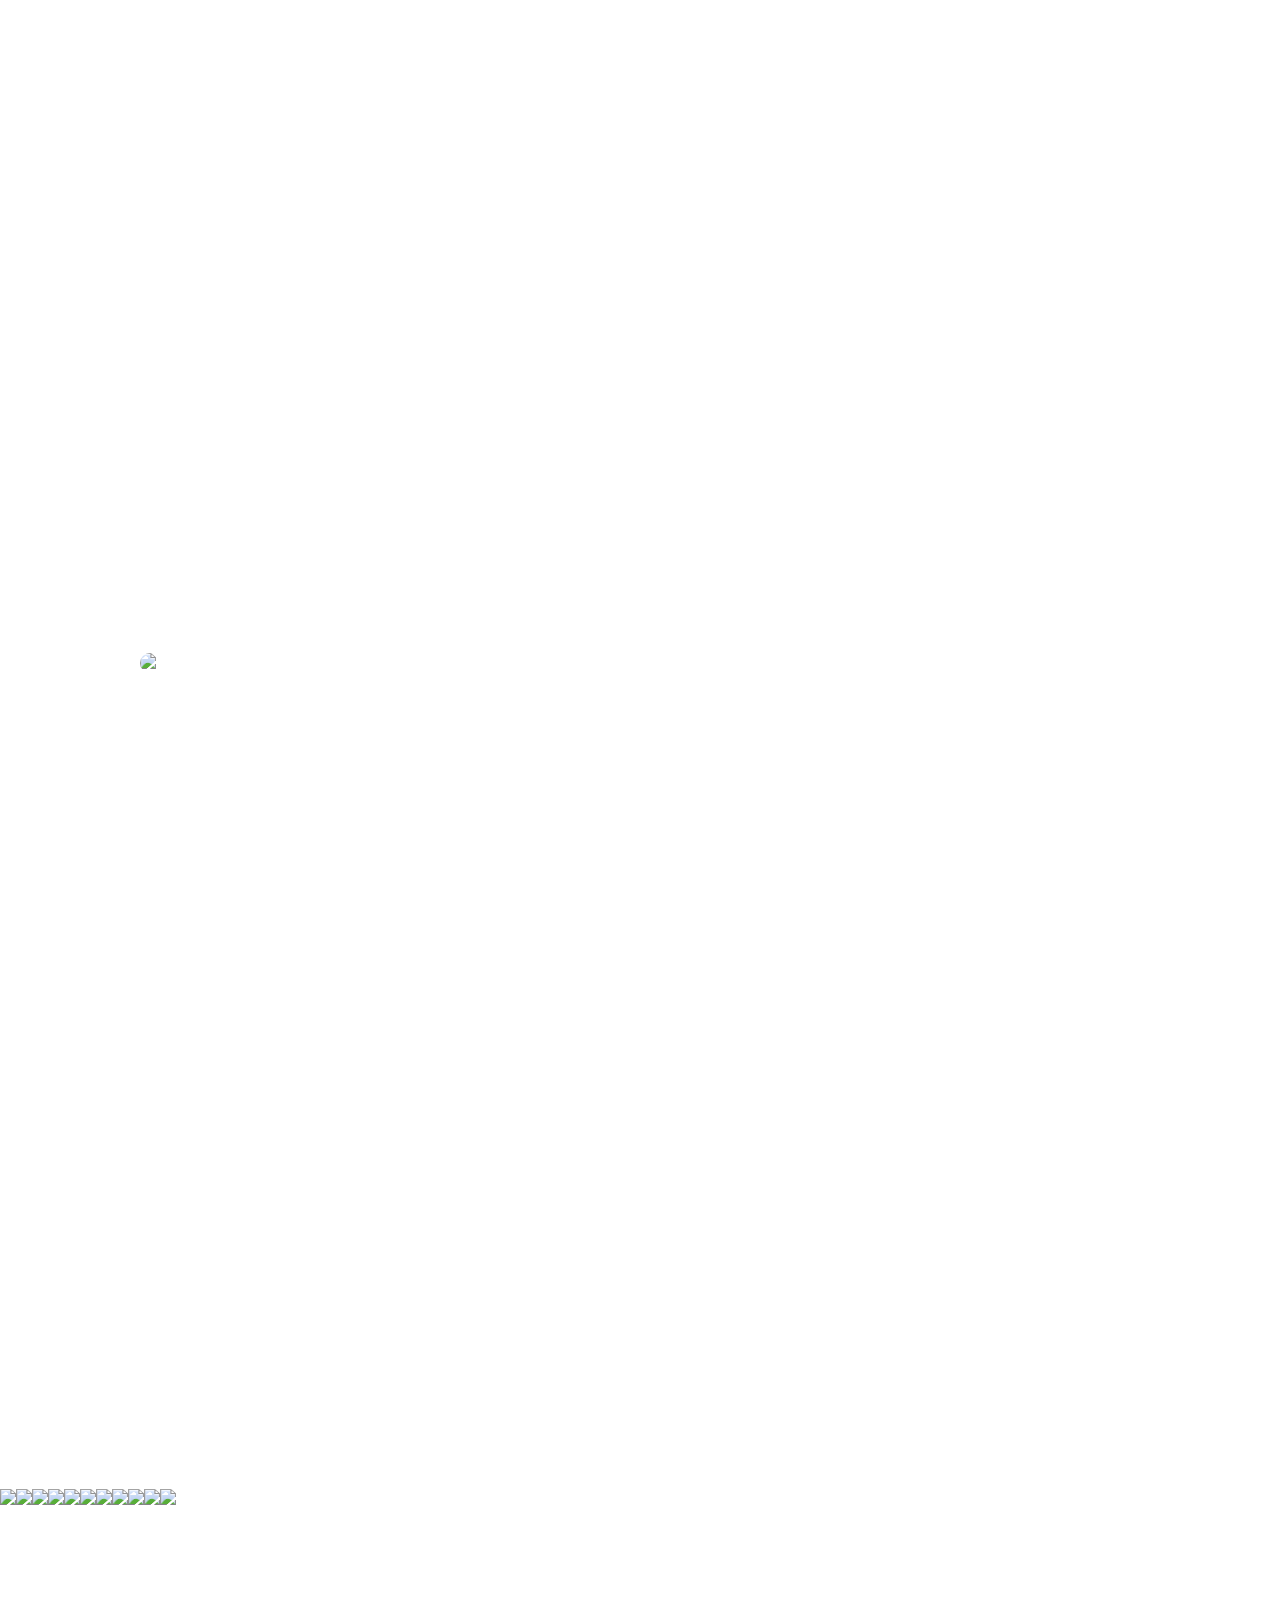
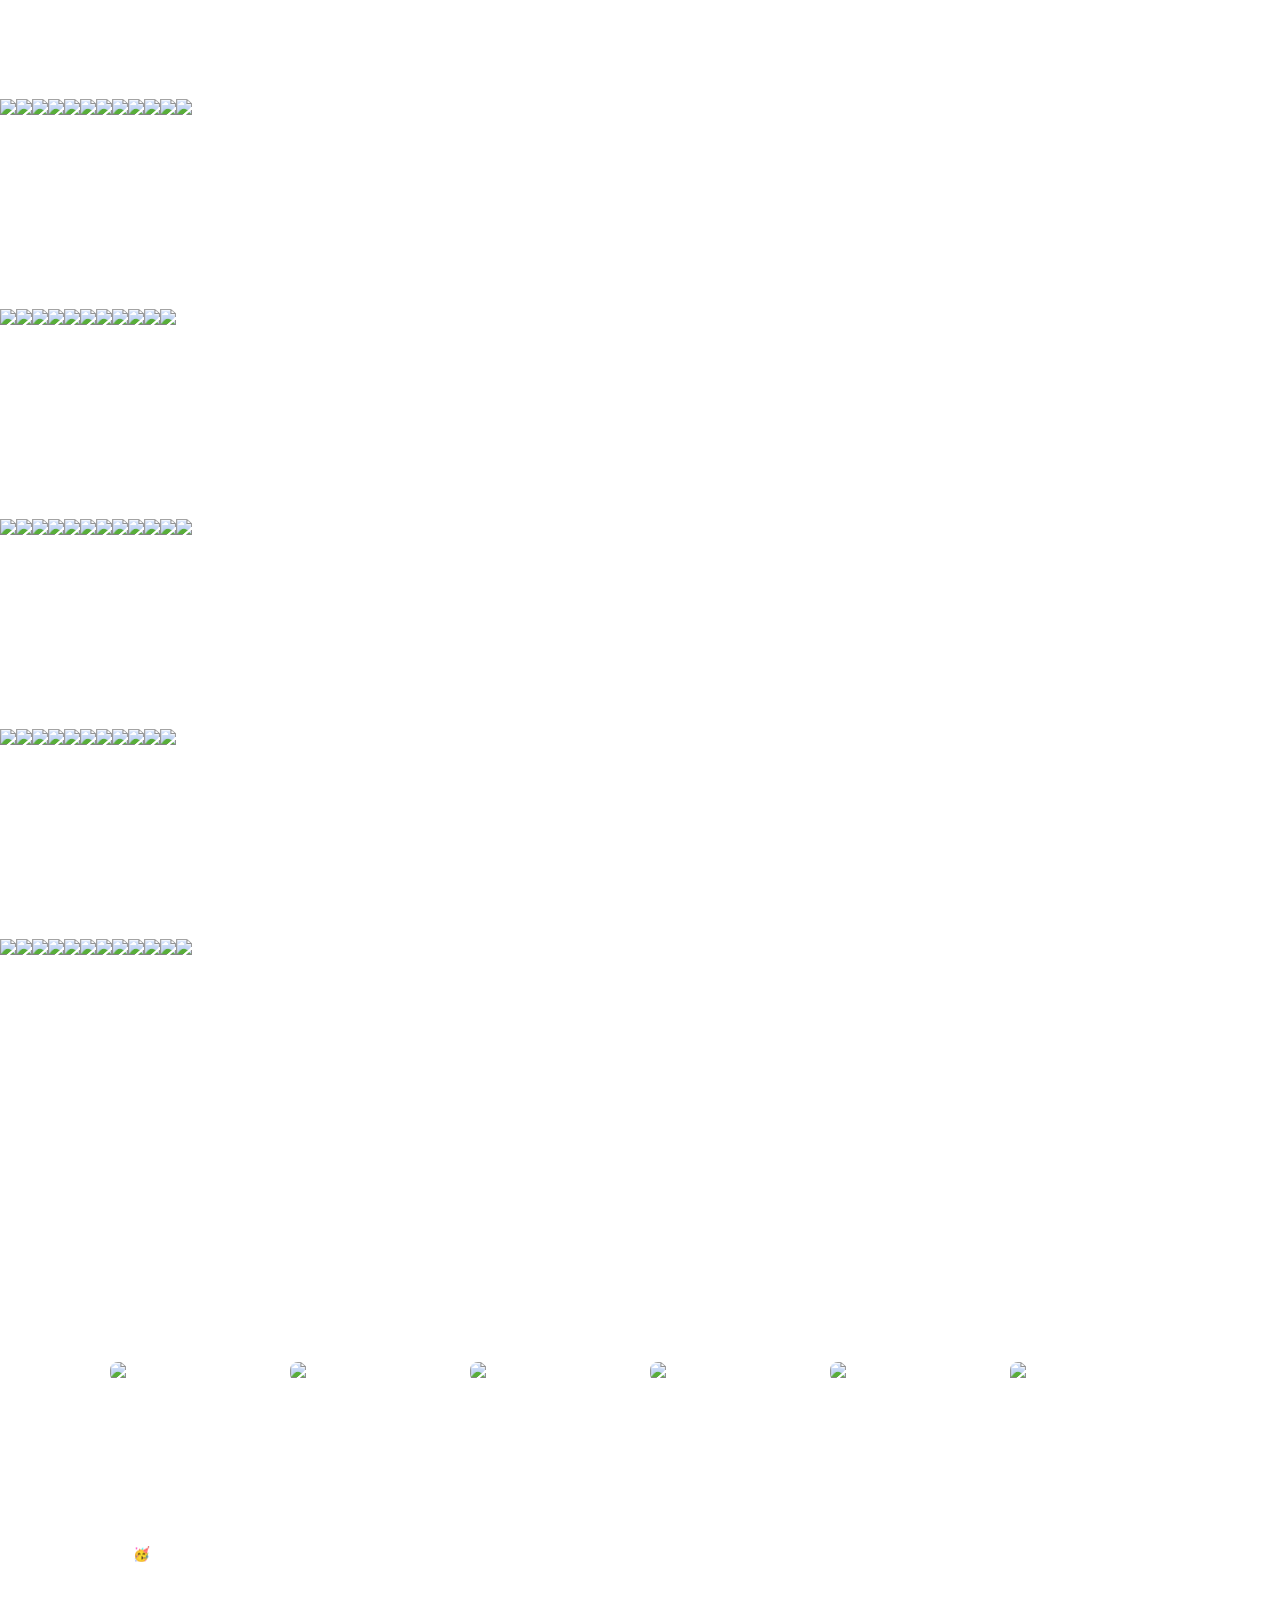
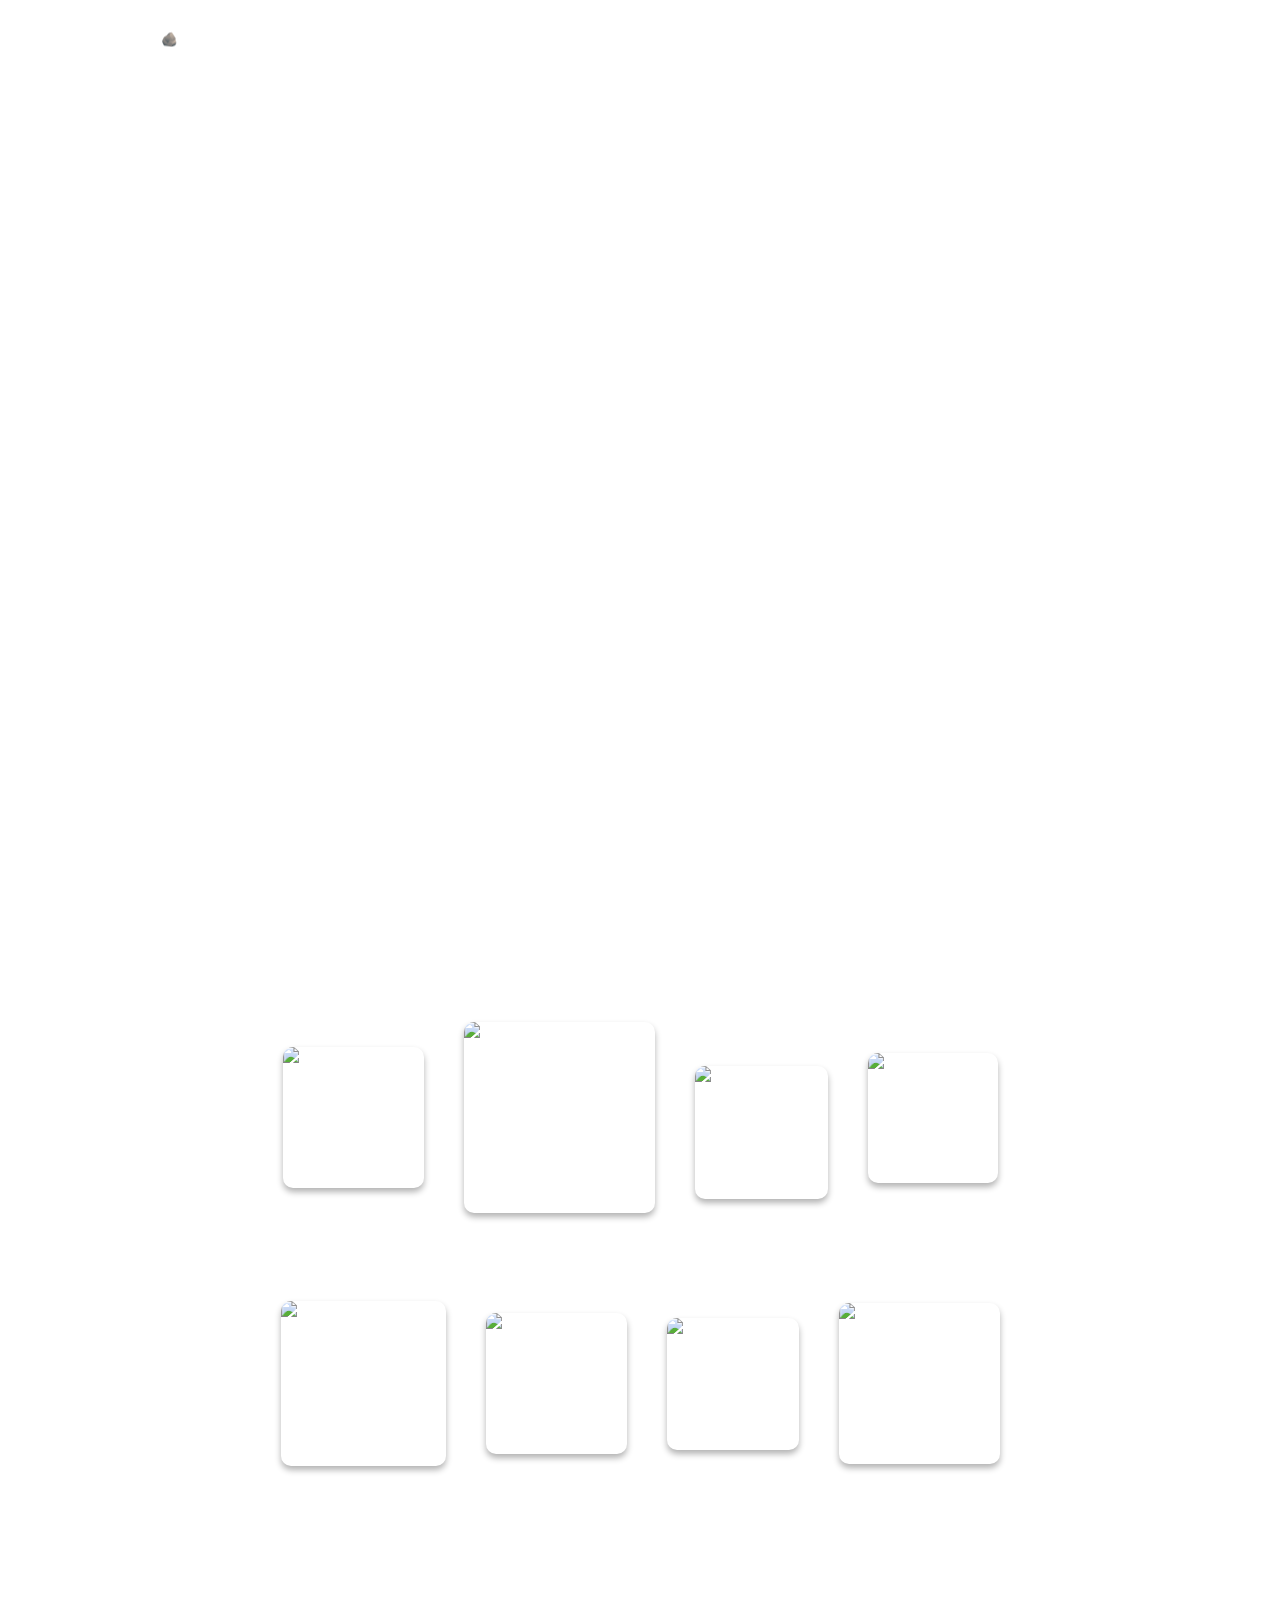
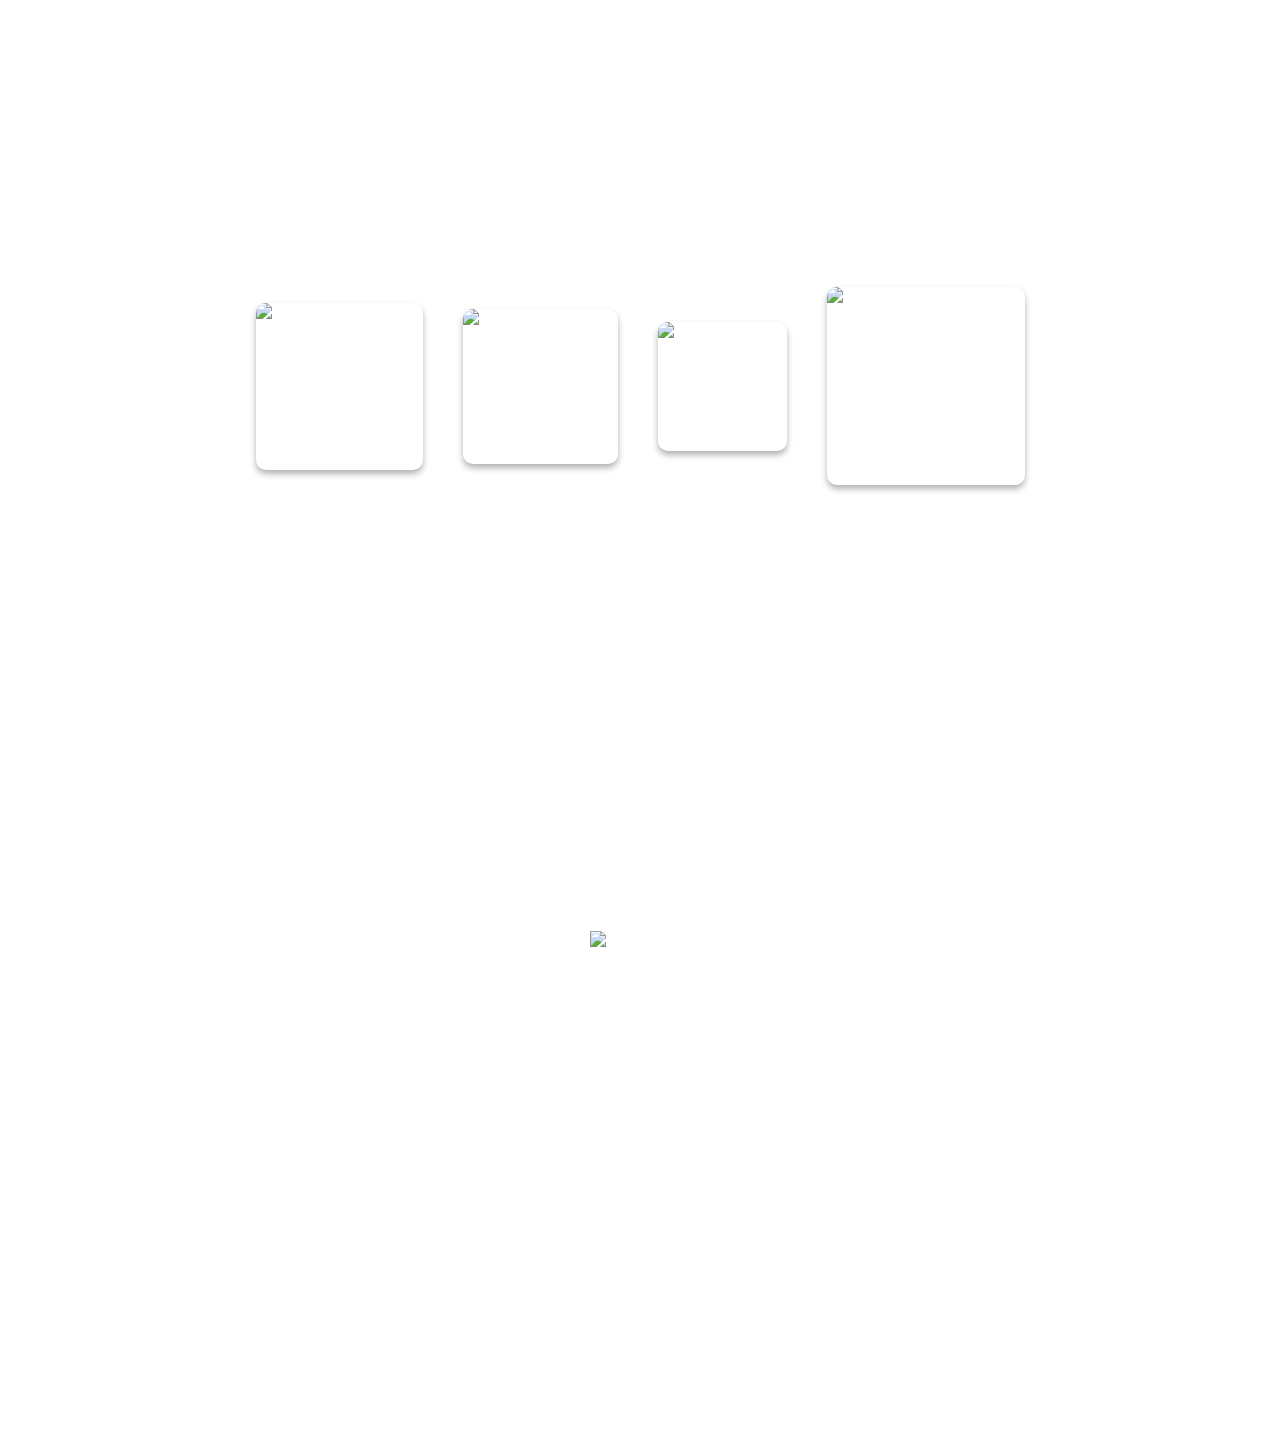
==== index.html @ bf53fd7c "Add files via upload" ====
<!DOCTYPE html>
<html lang="en">
<head>
  <meta charset="UTF-8">
  <meta name="viewport" content="width=device-width, initial-scale=1.0">
  <title>MYFT</title>
  <link rel="stylesheet" href="MYFT_styles.css">
  <link href="https://fonts.googleapis.com/css2?family=Oxygen:wght@300;400;700&display=swap" rel="stylesheet">
</head>
<body>
  <div class="main-background">
    <div id="website-content">

    <div class="field-section">
      <div class="content">
        <h1><b>MYFT</b></h1>
        <p>Welcome to the official website for the Michigan Yavneh Football
          Tournament!
        </p>
      </div>
    </div>

    <div class="field-section">
      <div class="group-picture">
        <img src="PICS/TOP PICS/GROUPPIC.JPG" alt="Group Picture">
      </div>
    </div>

    <div class="field-section">
      <div class="content">
        <h2>Hype Video</h2>
        <p>Coming soon!</p>
      </div>
    </div>

    <!--featured photos section-->


    <div class="field-section">
      <div class="content">
        <h2>Featured Photos</h2>
        <p>(For full photo album, click <a href = "https://drive.google.com/drive/folders/1oKW8z7r-OTg8ANJswUAz7qVBn-gIfl3v?usp=drive_link"
          target="_blank">here)</a>
        </p>
      </div>
    </div>


    <div class="filmstrip-container">
      <div class="left-filmstrip">
          <img src="PICS/TOP PICS/IMG_2029.JPG">
          <img src="PICS/TOP PICS/IMG_2030.JPG">
          <img src="PICS/TOP PICS/IMG_2041.JPG">
          <img src="PICS/TOP PICS/IMG_2050.JPG">
          <img src="PICS/TOP PICS/IMG_2095.JPG">
          <img src="PICS/TOP PICS/IMG_2097.JPG">
          <img src="PICS/TOP PICS/IMG_2132.JPG">
          <img src="PICS/TOP PICS/IMG_2258.JPG">
          <img src="PICS/TOP PICS/IMG_2316.JPG">
          <img src="PICS/TOP PICS/IMG_2366.JPG">
          <img src="PICS/TOP PICS/IMG_2411.JPG">
      </div>
  </div>

  <div class="filmstrip-container">
    <div class="right-filmstrip">
        <img src="PICS/TOP PICS/IMG_2434.JPG">
        <img src="PICS/TOP PICS/IMG_2566.JPG">
        <img src="PICS/TOP PICS/IMG_2573.JPG">
        <img src="PICS/TOP PICS/IMG_2601.JPG">
        <img src="PICS/TOP PICS/IMG_2628.JPG">
        <img src="PICS/TOP PICS/IMG_2633.JPG">
        <img src="PICS/TOP PICS/IMG_2698.JPG">
        <img src="PICS/TOP PICS/IMG_2728.JPG">
        <img src="PICS/TOP PICS/IMG_2789.JPG">
        <img src="PICS/TOP PICS/IMG_2850.JPG">
        <img src="PICS/TOP PICS/IMG_2856.JPG">
        <img src="PICS/TOP PICS/IMG_2909.JPG">
    </div>
</div>

<div class="filmstrip-container">
  <div class="left-filmstrip">
      <img src="PICS/TOP PICS/IMG_2934.JPG">
      <img src="PICS/TOP PICS/IMG_2936.JPG">
      <img src="PICS/TOP PICS/IMG_2987.JPG">
      <img src="PICS/TOP PICS/IMG_3101.JPG">
      <img src="PICS/TOP PICS/IMG_3109.JPG">
      <img src="PICS/TOP PICS/IMG_3119.JPG">
      <img src="PICS/TOP PICS/IMG_3145.JPG">
      <img src="PICS/TOP PICS/IMG_3214.JPG">
      <img src="PICS/TOP PICS/IMG_3238.JPG">
      <img src="PICS/TOP PICS/IMG_3371.JPG">
      <img src="PICS/TOP PICS/IMG_3400.JPG">
  </div>
</div>

<div class="filmstrip-container">
<div class="right-filmstrip">
    <img src="PICS/TOP PICS/IMG_3426.JPG">
    <img src="PICS/TOP PICS/IMG_3459.JPG">
    <img src="PICS/TOP PICS/IMG_3567.JPG">
    <img src="PICS/TOP PICS/IMG_3578.JPG">
    <img src="PICS/TOP PICS/IMG_3592.JPG">
    <img src="PICS/TOP PICS/IMG_3599.JPG">
    <img src="PICS/TOP PICS/IMG_3602.JPG">
    <img src="PICS/TOP PICS/IMG_3612.JPG">
    <img src="PICS/TOP PICS/IMG_3618.JPG">
    <img src="PICS/TOP PICS/IMG_3621.JPG">
    <img src="PICS/TOP PICS/IMG_3630.JPG">
    <img src="PICS/TOP PICS/IMG_3661.JPG">
</div>
</div>

<div class="filmstrip-container">
  <div class="left-filmstrip">
      <img src="PICS/TOP PICS/IMG_3668.JPG">
      <img src="PICS/TOP PICS/IMG_3684.JPG">
      <img src="PICS/TOP PICS/IMG_3689.JPG">
      <img src="PICS/TOP PICS/IMG_3760.JPG">
      <img src="PICS/TOP PICS/IMG_3772.JPG">
      <img src="PICS/TOP PICS/IMG_3774.JPG">
      <img src="PICS/TOP PICS/IMG_3818.JPG">
      <img src="PICS/TOP PICS/IMG_3829.JPG">
      <img src="PICS/TOP PICS/IMG_3900.JPG">
      <img src="PICS/TOP PICS/IMG_3942.JPG">
      <img src="PICS/TOP PICS/IMG_3960.JPG">
  </div>
</div>

<div class="filmstrip-container">
<div class="right-filmstrip">
    <img src="PICS/TOP PICS/IMG_3966.JPG">
    <img src="PICS/TOP PICS/IMG_4007.JPG">
    <img src="PICS/TOP PICS/IMG_4030.JPG">
    <img src="PICS/TOP PICS/IMG_4118.JPG">
    <img src="PICS/TOP PICS/IMG_4162.JPG">
    <img src="PICS/TOP PICS/IMG_4173.JPG">
    <img src="PICS/TOP PICS/IMG_4178.JPG">
    <img src="PICS/TOP PICS/IMG_4191.JPG">
    <img src="PICS/TOP PICS/IMG_4200.JPG">
    <img src="PICS/TOP PICS/IMG_4236.JPG">
    <img src="PICS/TOP PICS/IMG_2856.JPG">
    <img src="PICS/TOP PICS/IMG_2909.JPG">
</div>
</div>


    <div class="field-section">
      <div class="content">
        <h2><b>Meet the Board!</b></h2>

<div class="board-member-container">
<div class="member">
<img src="PICS/BOARDPICS/JOSHPICTURE.jpeg" alt="Josh Katz">
<ul>
<li><b><u>Name:</u></b></li>
<li>Josh Katz</li>
<li><b><u>Hometown:</u></b></li>
<li> Englewood, New Jersey</li>
<li><b><u>Major:</u></b></li>
<li>Economics</li>
<li><b><u>Board Position:</u></b></li>
<li>Co-Founder/Co-President/Director of Fun🥳</li>
<li><b><u>Favorite Part of MYFT:</u></b></li>
<li>Being a host to so many fantastic people! MYFT had the Naw rocking(🪨), best sleepover ever!! Can’t wait for next year!</li>
<li><b><u>If you could create a football team with players from any fictional universe, who would the squad be?</u></b></li>
<ul>
<li><b><u>QB:</u></b> Sully (Monsters University)</li>
<li><b><u>RB:</u></b> Remy (Ratatouille Tech)</li>
<li><b><u>OL:</u></b> The Michelin Man (Tire State University)</li>
<li><b><u>WR1:</u></b> Frozone (Incredibles Tech)</li>
<li><b><u>WR2:</u></b> Yoshi (Wii U)</li>
<li><b><u>WR3:</u></b> Barack Obama</li>
<li><b><u>TE:</u></b> Tony the Tiger (Frosted Flake State)</li>
<li><b><u>Coach:</u></b> Mr. Monopoly</li>
</ul>
</div>
<div class="member">
<img src="PICS/BOARDPICS/LILAPICTURE.jpeg" alt="Lila Ellman">
<ul>
<li><b><u>Name:</u></b></li>
<li>Lila Ellman</li>
<li><b><u>Hometown:</u></b></li>
<li> Queens, New York</li>
<li><b><u>Major:</u></b></li>
<li>Computational Cognitive Science</li>
<li><b><u>Board Position:</u></b></li>
<li>Co-Chair/Co-Founder</li>
<li><b><u>Favorite Part of MYFT:</u></b></li>
<li>The football of course!</li>
<li><b><u>If you could create a football team from any fictional universe, which one and why?</u></b></li>
<li>Vampire Diaries, The speed and the strength they would be absoulutely unstoppable</li>
</ul>
</div>
<div class="member">
<img src="PICS/BOARDPICS/JACKPICTURE.jpeg" alt="Jack Baum">
<ul>
<li><b><u>Name:</u></b></li>
<li>Jack Baum</li>
<li><b><u>Hometown:</u></b></li>
<li> Englewood, New Jersey</li>
<li><b><u>Major:</u></b></li>
<li>Computer Science</li>
<li><b><u>Board Position:</u></b></li>
<li>Head of Technology</li>
<li><b><u>Favorite Part of MYFT:</u></b></li>
<li>Having tons of my friends pack it into Ann Arbor, and seeing everyone's eyes light up when they saw the wonders of the JRC slushie machine</li>
<li><b><u>Which fictional character would be the best at coding?</u></b></li>
<li>Definitely Eli Plotkin, bro's an animal</li>
</div>
<div class="member">
<img src="PICS/BOARDPICS/SYDNIPICTURE.jpeg" alt="Tzivyah Hite">
<ul>
<li><b><u>Name:</u></b></li>
<li>Tzivyah (Sydni) Hite</li>
<li><b><u>Hometown:</u></b></li>
<li> Berkley, Michigan</li>
<li><b><u>Major:</u></b></li>
<li>Psychology</li>
<li><b><u>Board Position:</u></b></li>
<li>Shabbos Logistics Coordinator</li>
<li><b><u>Favorite Part of MYFT:</u></b></li>
<li>Cooking up motzei shab pierogies at 3am for MYFT guests!</li>
<li><b><u>Which fictional character would love shabbos the most?</u></b></li>
<li>1000% the Wonder Pets. They would totally save the day (and win the tourney)</li>
</ul>
</div>
<div class="member">
<img src="PICS/BOARDPICS/LEVIPICTURE.jpeg" alt="Levi Stein">
<ul>
<li><b><u>Name:</u></b></li>
<li>Levi Stein</li>
<li><b><u>Hometown:</u></b></li>
<li>Boca Raton, Florida</li>
<li><b><u>Major:</u></b></li>
<li>"IOE" (whatever that means)</li>
<li><b><u>Board Position </u></b></li>
<li>Executive Advisor/Head of Water</li>
<li><b><u>Favorite Part of MYFT:</u></b></li>
<li>Never once was there a fear that we were going to run out of water</li>
<li><b><u>Which fictional character could beat you at bowling?</u></b></li>
<li>Luke Skywalker, the force really helps with those 7-10s</li>
</div>
<div class="member">
  <img src="PICS/BOARDPICS/VIVIENNEPICTURE.jpeg" alt="Vivienne Schlussel">
  <ul>
    <li><b><u>Name:</u></b></li>
    <li> Vivienne Schlussel</li>
    <li><b><u>Hometown:</u></b></li>
    <li>Los Angeles, California </li>
    <li><b><u>Major:</u></b></li>
    <li>FTVM/Psychology</li>
    <li><b><u>Board Position:</u></b></li>
    <li>Social Media Coordinator/Photograher</li>
    <li><b><u>Favorite Part of MYFT:</u></b></li>
    <li>Getting all those sweet action shots!</li>
    <li><b><u>Which fictional character would you like to take pictures alongside you</u></b></li>
    <li>Michael Scott, he'd get everyone's best angles</li>
  </div>

  <!--team picture section (rows of 4)-->
    <div id="loading-screen">
        <img src="PICS/MYFTLOGO.jpeg" alt="Loading Website" class="loading-image">
    </div>
  </div>

  <div class="field-section">
    <div class="content">
      <h2><b>MYFT 2024</b></h2>
      <h3>Our first year was incredible!</h3>
      <h2>Guys' Teams:</h2>
      <p>(click on each image to enlarge)</p>
    </div>
  </div>

  <div class="team-pictures-grid">
    <div class="picture-item">
      <img src="PICS/TEAM PICS/BROWN.JPG" alt="Brown">
      <p>
        <ul>
          <li><b><u>Team:</u></b> Brown</li>
          <li><b><u>Captain:</u></b> Josh Marcus</li>
        </ul>
      </p>
    </div>
    <div class="picture-item">
      <img src="PICS/TEAM PICS/MICHIGAN1.JPG" alt="Michigan 1">
      <p>
        <ul>
          <li><b><u>Team:</u></b> Michigan 1</li>
          <li><b><u>Captain:</u></b> Oren Nochimowski</li>
        </ul>
      </p>
    </div>
    <div class="picture-item">
      <img src="PICS/TEAM PICS/BING.JPG" alt="Binghamton">
      <h5>
        <ul>
          <li><b><u>Team:</u></b> Binghamton</li>
          <li><b><u>Captain:</u></b> Benjy Hild</li>
        </ul>
      </h5>
    </div>
    <div class="picture-item">
      <img src="PICS/TEAM PICS/STPETERS.JPG" alt="St. Peters">
      <p>
        <ul>
          <li><b><u>Team:</u></b> St. Peters</li>
          <li><b><u>Captain:</u></b> Jason Bick</li>
        </ul>
      </p>
    </div>
    </div>

    <div class="team-pictures-grid">
      <div class="picture-item">
        <img src="PICS/TEAM PICS/MARYLAND.JPG" alt="Maryland">
        <p>
          <ul>
            <li><b><u>Team:</u></b> Maryland</li>
            <li><b><u>Captain:</u></b> Lev Blumenfeld</li>
          </ul>
        </p>
      </div>
      <div class="picture-item">
        <img src="PICS/TEAM PICS/MICHIGAN2.JPG" alt="Michigan 2">
        <p>
          <ul>
            <li><b><u>Team:</u></b> Michigan 2</li>
            <li><b><u>Captain:</u></b> Boaz Edidin</li>
          </ul>
        </p>
      </div>
      <div class="picture-item">
        <img src="PICS/TEAM PICS/YU.JPG" alt="YU">
        <p>
          <ul>
            <li><b><u>Team:</u></b> Yeshiva</li>
            <li><b><u>Captain:</u></b> Yoni Arnet</li>
          </ul>
        </p>
      </div>
      <div class="picture-item">
        <img src="PICS/TEAM PICS/WASHYU.JPG" alt="WashYU">
        <p>
          <ul>
            <li><b><u>Team:</u></b> WashYU</li>
            <li><b><u>Captain:</u></b> Ephraim Weiss</li>
          </ul>
        </p>
      </div>
      </div>

      <div class="field-section">
        <div class="content">
          <h2>Girls' Teams:</h2>
        </div>
      </div>

      <div class="team-pictures-grid">
        <div class="picture-item">
          <img src="PICS/TEAM PICS/QUEENS.JPG" alt="Queens">
          <p>
            <ul>
              <li><b><u>Team:</u></b> Queens</li>
              <li><b><u>Captain:</u></b> Samantha Klein</li>
            </ul>
          </p>
        </div>
        <div class="picture-item">
          <img src="PICS/TEAM PICS/STERN.JPG" alt="Stern">
          <p>
            <ul>
              <li><b><u>Team:</u></b> Stern</li>
              <li><b><u>Captain:</u></b> Maya Dennen</li>
            </ul>
          </p>
        </div>
        <div class="picture-item">
          <img src="PICS/TEAM PICS/WASHUGIRLS.JPG" alt="Washu Girls">
          <p>
            <ul>
              <li><b><u>Team:</u></b> WashU</li>
              <li><b><u>Captain:</u></b> Noa Ablin</li>
            </ul>
          </p>
        </div>
        <div class="picture-item">
          <img src="PICS/TEAM PICS/MICHIGANGIRLS.JPG" alt="Michigan">
          <p>
            <ul>
              <li><b><u>Team:</u></b> Michigan</li>
              <li><b><u>Captain:</u></b> Samantha Kaminsky</li>
            </ul>
          </p>
        </div>
        </div>

        <div class="field-section">
          <div class="content">
            <h2>Trophy Case</h2>
            <p>Click on the trophies to enlarge details!</p>
          </div>
        </div>

  <img src="PICS/trophycase.jpg" alt="Main Image" id="mainImage" class="clickable-image">

  <div id="overlay" class="overlay">
    <span class="close-btn" id="closeOverlay">&times;</span>
    <div class="overlay-content">
      <div class="overlay-item">
      <h3>2024 Winners</h3>
    </div>
      <div class="overlay-item">
        <ul>
          <li><b><u>MYFT Champions</u></b></li>
          <li><b><u>Guys:</u></b> St.Peters</li>
          <li><b><u>Girls:</u></b> Stern</li>
        </ul>
      </div>
      <div class="overlay-item">
        <ul>
          <li><b><u>Atara Kresch MVP Award</u></b></li>
          <li><b><u>Guys:</u></b> Jakob Berger (St. Peters)</li>
          <li><b><u>Girls:</u></b> Simone Amkraut (Stern)</li>
        </ul>
      </div>
      <div class="overlay-item">
        <ul>
          <li><b><u>Jared Hurwitz Sportsmanship Award</u></b></li>
          <li><b><u>Guys:</u></b> Andrew Pinchot (YU)</li>
          <li><b><u>Girls:</u></b> Emily Klausner (WashU)</li>
        </ul>
      </div>
      <div class="overlay-item">
        <ul>
          <li><b><u>Michael Hammer "Heart Over Height" Hustle Award</u></b></li>
          <li><b><u>Guys:</u></b> Alec Kinzelberg (St. Peters)</li>
          <li><b><u>Girls:</u></b> Samantha Kaminsky (Michigan)</li>
        </ul>
      </div>
    </div>
    
  </div>

  <div class="field-section">
    <div class="content">
      <h3> Check out our Instagram <a href = "https://www.instagram.com/myft.24/"
        target="_blank">here!</a></h3>
    </div>
    </div>


  </div>
  </div>
  </div>
  </div>
<script src="MYFT.js"></script>
</body>
</html>
---- MYFT_styles.css ----
/* Reset default margin and padding */
* {
  margin: 0;
  padding: 0;
  box-sizing: border-box;
}


/* Set the body to fill the viewport */
body {
  font-family: 'Oxygen', sans-serif;
  color: white;
}

.main-background {
  background-image: url('PICS/MYFTBACKGROUNDFINAL.png');
  background-size: cover;
  background-attachment: fixed;
  background-repeat: no-repeat;
  background-position: center;
  position: relative;
  overflow: hidden;
}
.main-background::before {
content: '';
position: absolute;
top: 0;
left: 0;
width: 100%;
height: 100%;
/* Adjust opacity for desired darkness */
z-index: 1;
}

/* General style for each section of the field */
.field-section {
  display: flex;
  align-items: center;
  justify-content: center;
  padding: 100px 0;
  position: relative;
  text-align: center;
  background-repeat: no-repeat;
}

/* Semi-transparent overlay for content */
.field-section::before {
  content: '';
  position: absolute;
  top: 0;
  left: 0;
  width: 100%;
  height: 100%;
  z-index: 1;
}



/* Content styling */
.content {
  z-index: 2;
  text-align: center;
  max-width: 600px;
  padding: 20px;
}

h1{
  font-size: 13em;
  text-align: center;
  justify-content: center;
  text-decoration: underline;
  margin-bottom: 0.2em 0.5;
}

h2{
  font-size: 4.6em;
  text-align: center;
  white-space: nowrap
}

h3
{
  margin-bottom: 3em;
  font-size: 2em;
}

p {
  font-size: 1.2em;
}

a{
  color: white;
}

.instagram
{
  font-size: xx-large;
}
/* Reset margin and padding */
* {
  margin: 0;
  padding: 0;
  box-sizing: border-box;
}

/* Style the loading screen */
#loading-screen {
  position: fixed;
  top: 0;
  left: 0;
  width: 100%;
  height: 100%;
  background-color: white;
  display: flex;
  align-items: center;
  justify-content: center;
  z-index: 9999; /* Keep it on top of the main content */
  opacity: 1;
  transition: opacity 0.5s ease;
}

  /* Rotation keyframes */
  @keyframes rotate {
    from {
      transform: rotate(0deg);
    }
    to {
      transform: rotate(360deg);
    }
  }

/* Rotating animation for the loading image */
.loading-image {
  width: 250px; /* Adjust the size as needed */
  height: 250px;
  animation: rotate 1s linear infinite;
}




/* Hide the main content initially */
#main-content {
  opacity: 0;
  transition: opacity 1s ease;
}


.board-member-container {
  display: grid;
  grid-template-columns: repeat(6, 1fr);
  gap: 30px;
  position: relative;
  left: -250px;
}

.member {
  width: 150px;
  display: flex;
  flex-direction: column;
}

/* Styling for the image within each element */
.member img {
  width: 96%; /* Makes the image take full width of the element */
  height: auto;
  border-radius: 8px; /* Optional rounded corners */
  object-fit: cover;
}

/* Styling for the list under the image */
.member ul {
  list-style-type: none;
  text-align: left;
  padding: 10px 0;
  margin: 0; /* Ensure no extra margin */
}

.member ul li {
  font-size:13.5px;
}
.member ul li ul{
  font-size:xx-small;
  margin: 0; /* Ensure no extra margin */
}

.team-pictures-grid {
display: grid;
grid-template-columns: repeat(4, 1fr);
gap: 40px;
max-width: 2200px; /* Increased max width */
margin: 0 auto; /* This centers the entire grid horizontally */
justify-content: center;
width: 90%; /* Ensure it takes up most of the page width */
}

.picture-item {
display: flex;
flex-direction: column;
align-items: center;
justify-content: center;
text-align: center;
}

.picture-item img {
width: 100%; 
max-width: 600px; /* Larger image size */
height: auto;
aspect-ratio: 1 / 1;
object-fit: cover;
border-radius: 10px;
box-shadow: 0 4px 6px rgba(0, 0, 0, 0.3);
}

.picture-item ul {
text-align: left;
margin-top: 10px;
padding: 0;
list-style-type: none;
}

.picture-item ul li {
margin-bottom: 5px; /* Optional: Adds spacing between items */
font-size: 15px; /* Adjust caption font size for better alignment */
white-space: nowrap
}

.picture-item p {
margin-top: 15px;
font-size: 15px; /* Adjust caption font size for better alignment */
color: white;
}

.group-picture {
display: flex;
justify-content: center;
align-items: center;
width: 100%;
max-width: 1200px;
margin: 0 auto;
}

.group-picture img {
width: 100%;
max-width: 1000px;
height: auto;
object-fit: contain;
border-radius: 10px;
}

.filmstrip-container {
position: relative;
overflow: hidden;
width: 100%;
height: 200px; /* Adjust as needed */
margin-bottom: 10px;
}

.left-filmstrip, .right-filmstrip {
position: absolute;
display: flex;
top: 0;
height: 100%;
}

.filmstrip-clone {
position: absolute;
display: flex;
top: 0;
height: 100%;
}

.clickable-image {
cursor: pointer;
max-width: 100%;
height: auto;
}

/* Styles for the overlay */
.overlay {
display: none; /* Hidden by default */
position: fixed;
top: 0;
left: 0;
width: 100%;
height: 100%;
background: rgba(0, 0, 0, 0.8);
z-index: 1000;
justify-content: center;
align-items: center;
overflow-y: auto;
}

/* Close button */
.close-btn {
position: absolute;
top: 20px;
right: 30px;
color: white;
font-size: 30px;
font-weight: bold;
cursor: pointer;
}

/* Overlay content */
.overlay-content {
display: flex;
flex-wrap: wrap;
justify-content: center;
gap: 20px;
padding: 20px;
}

/* Individual overlay item */
.overlay-item {
text-align: center;
color:silver;
}

.overlay-item ul
{
list-style-type: none;
}

.overlay-item ul li
{
text-align: left;
}

.overlay-item img {
max-width: 150%;
height: auto;
border: 2px solid white;
border-radius: 5px;
}

.field-section {
position: relative;
z-index: 1; /* Ensure it's above other elements */
}

.instagram a {
color: white; /* Ensure the link is visually distinct */
text-decoration: underline;
pointer-events: auto; /* Ensure the link is clickable */
z-index: 5;
}

.instagram {
pointer-events: auto;
}
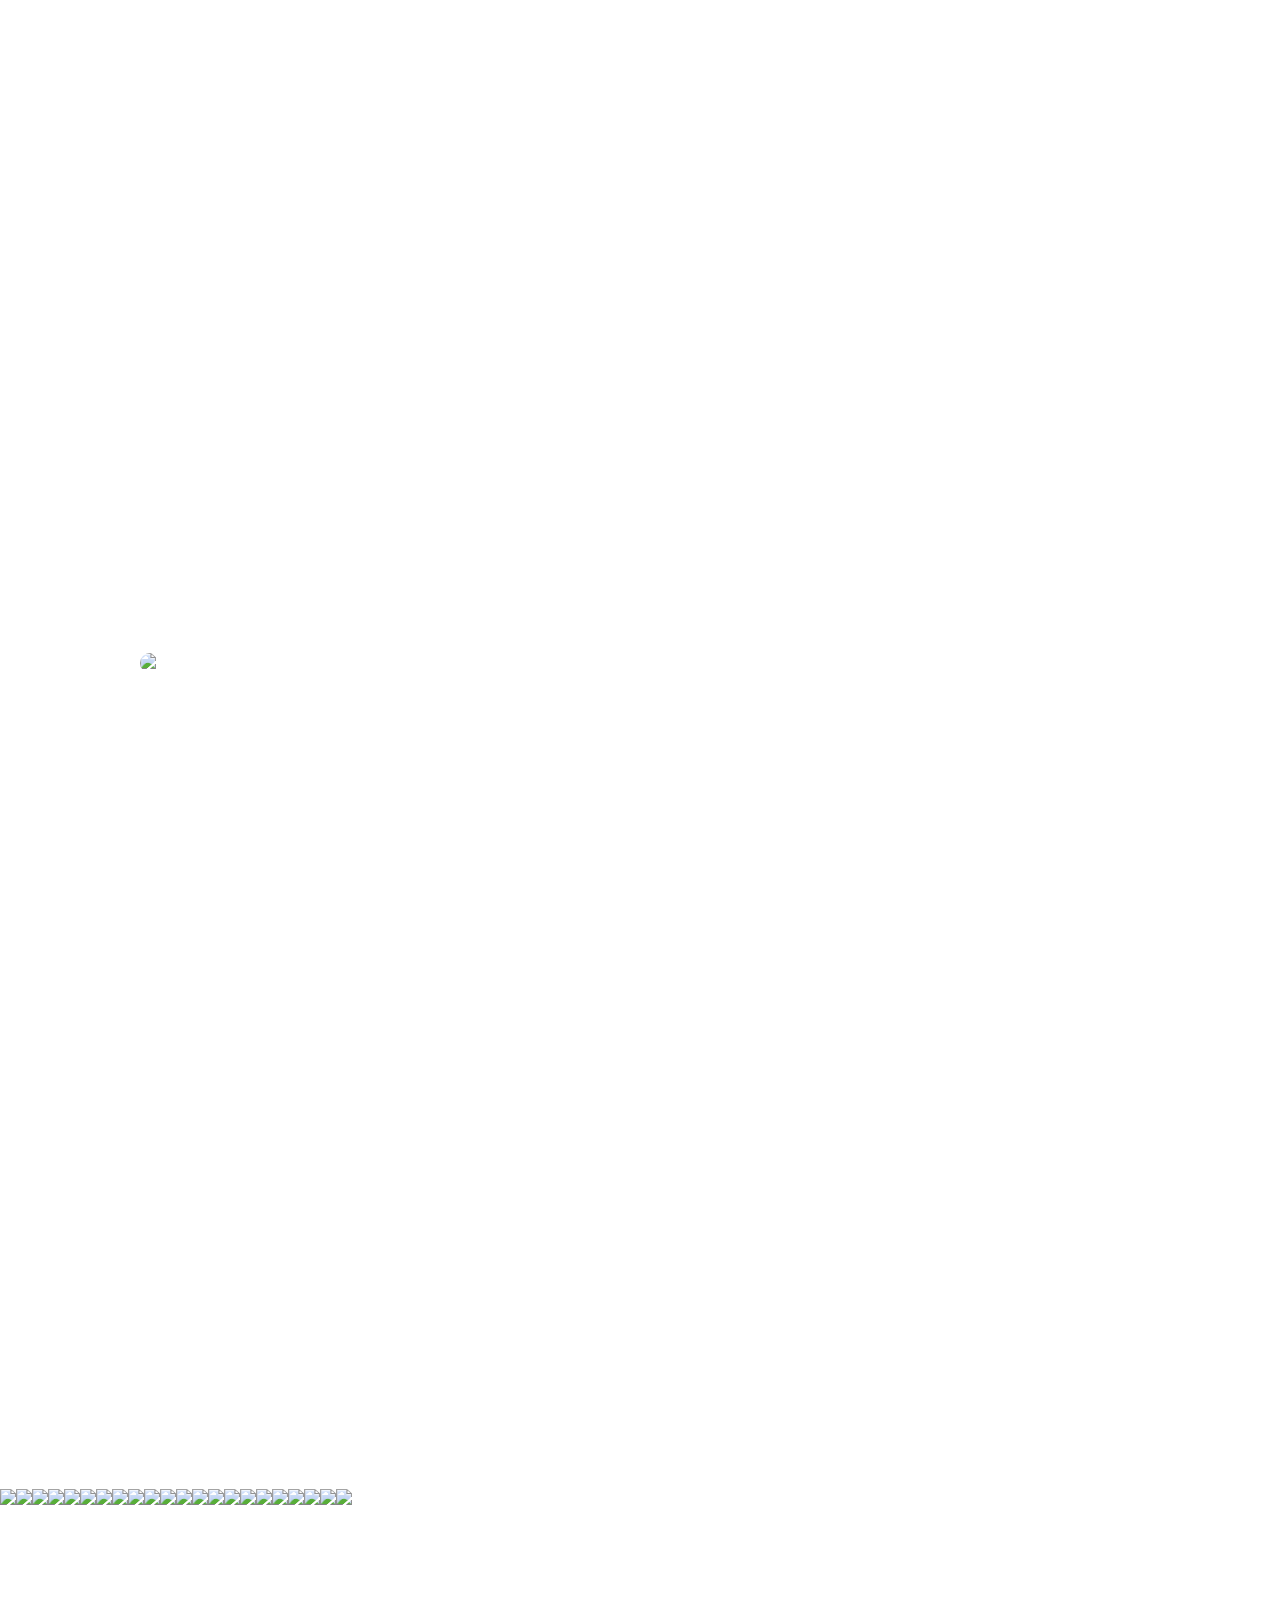
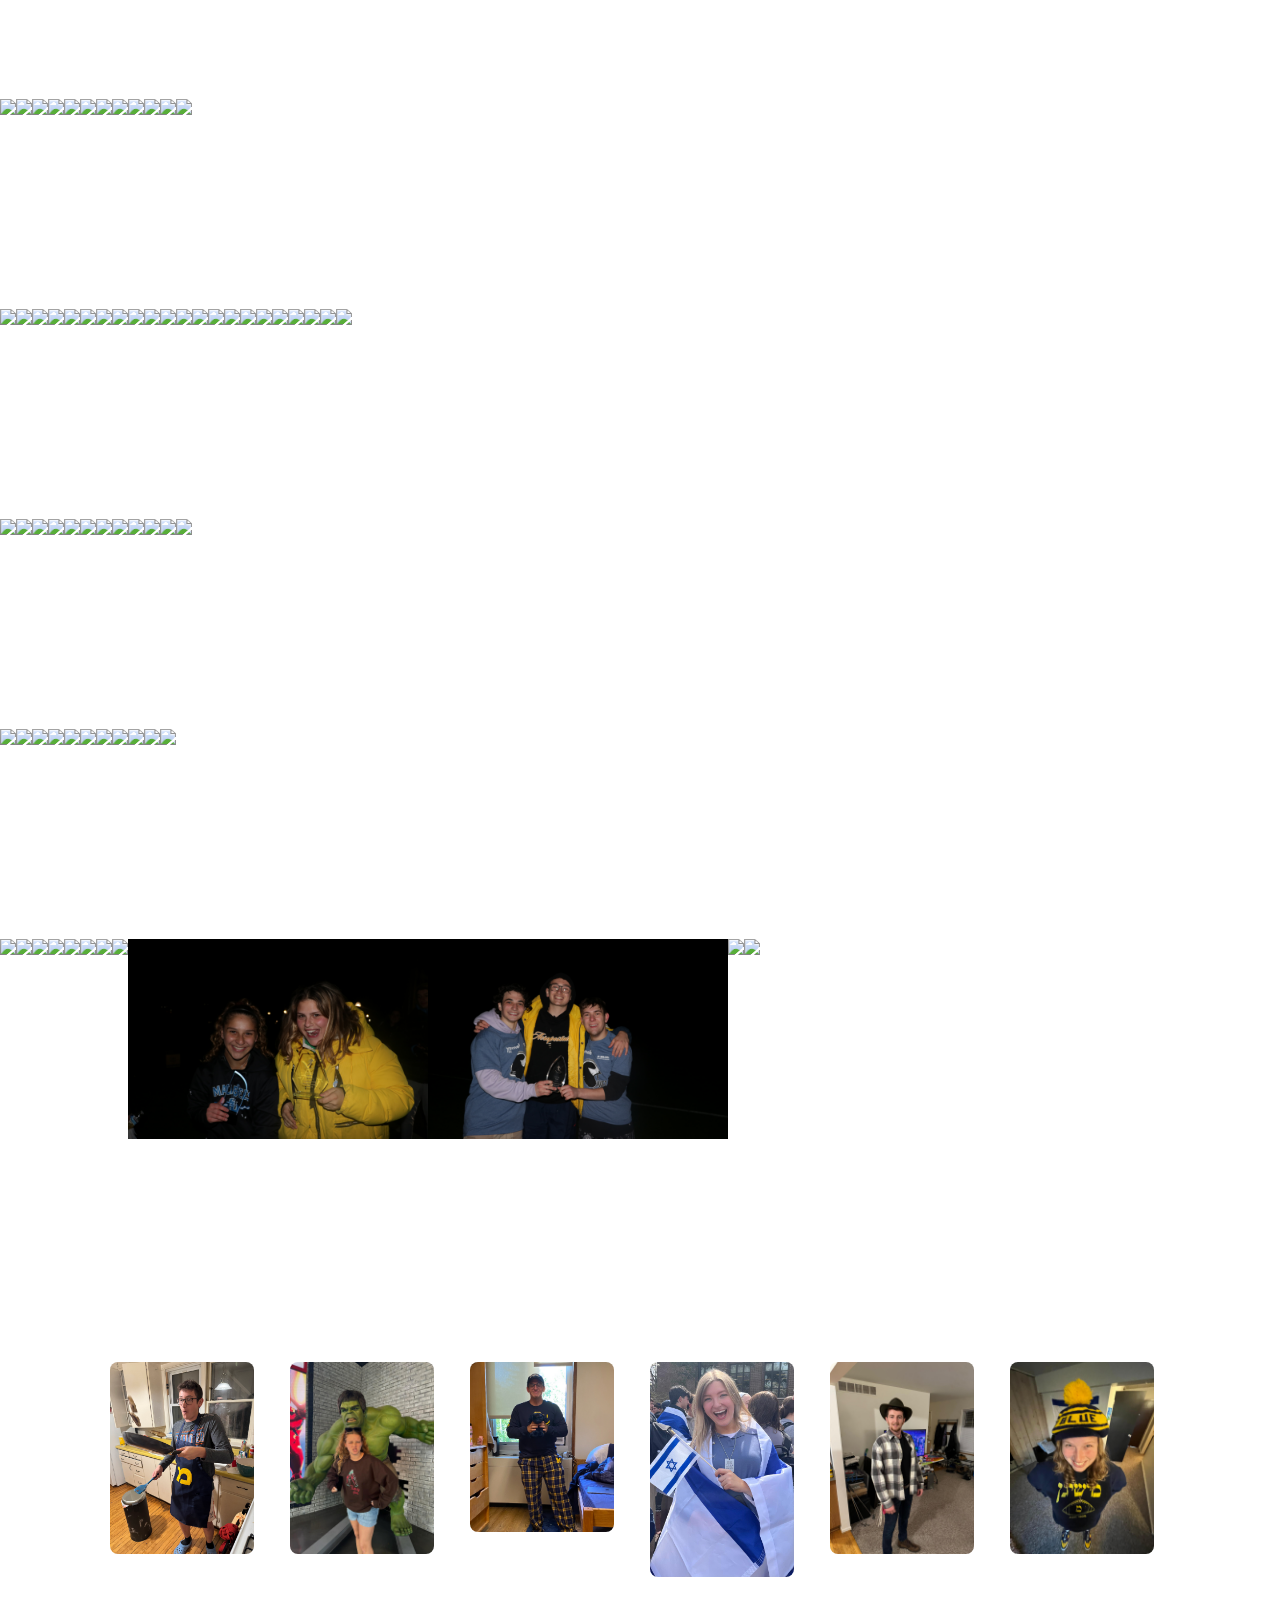
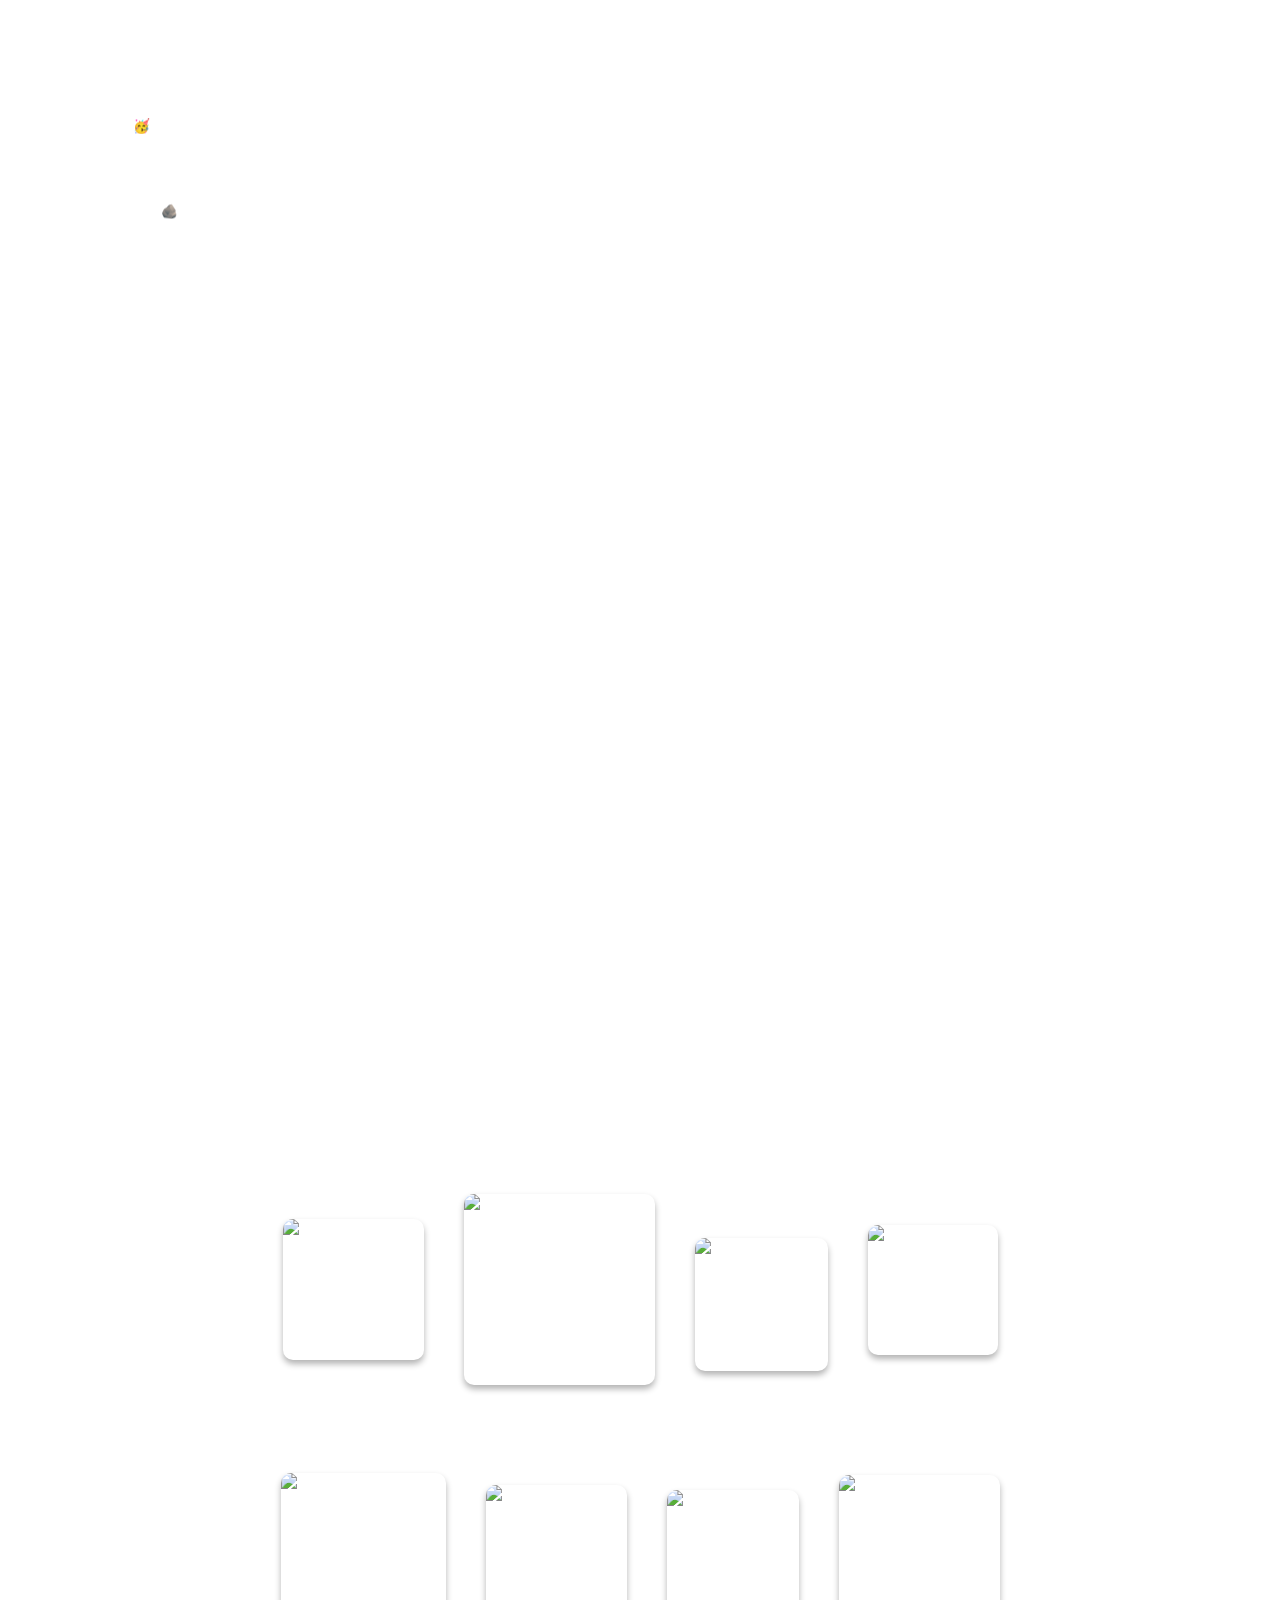
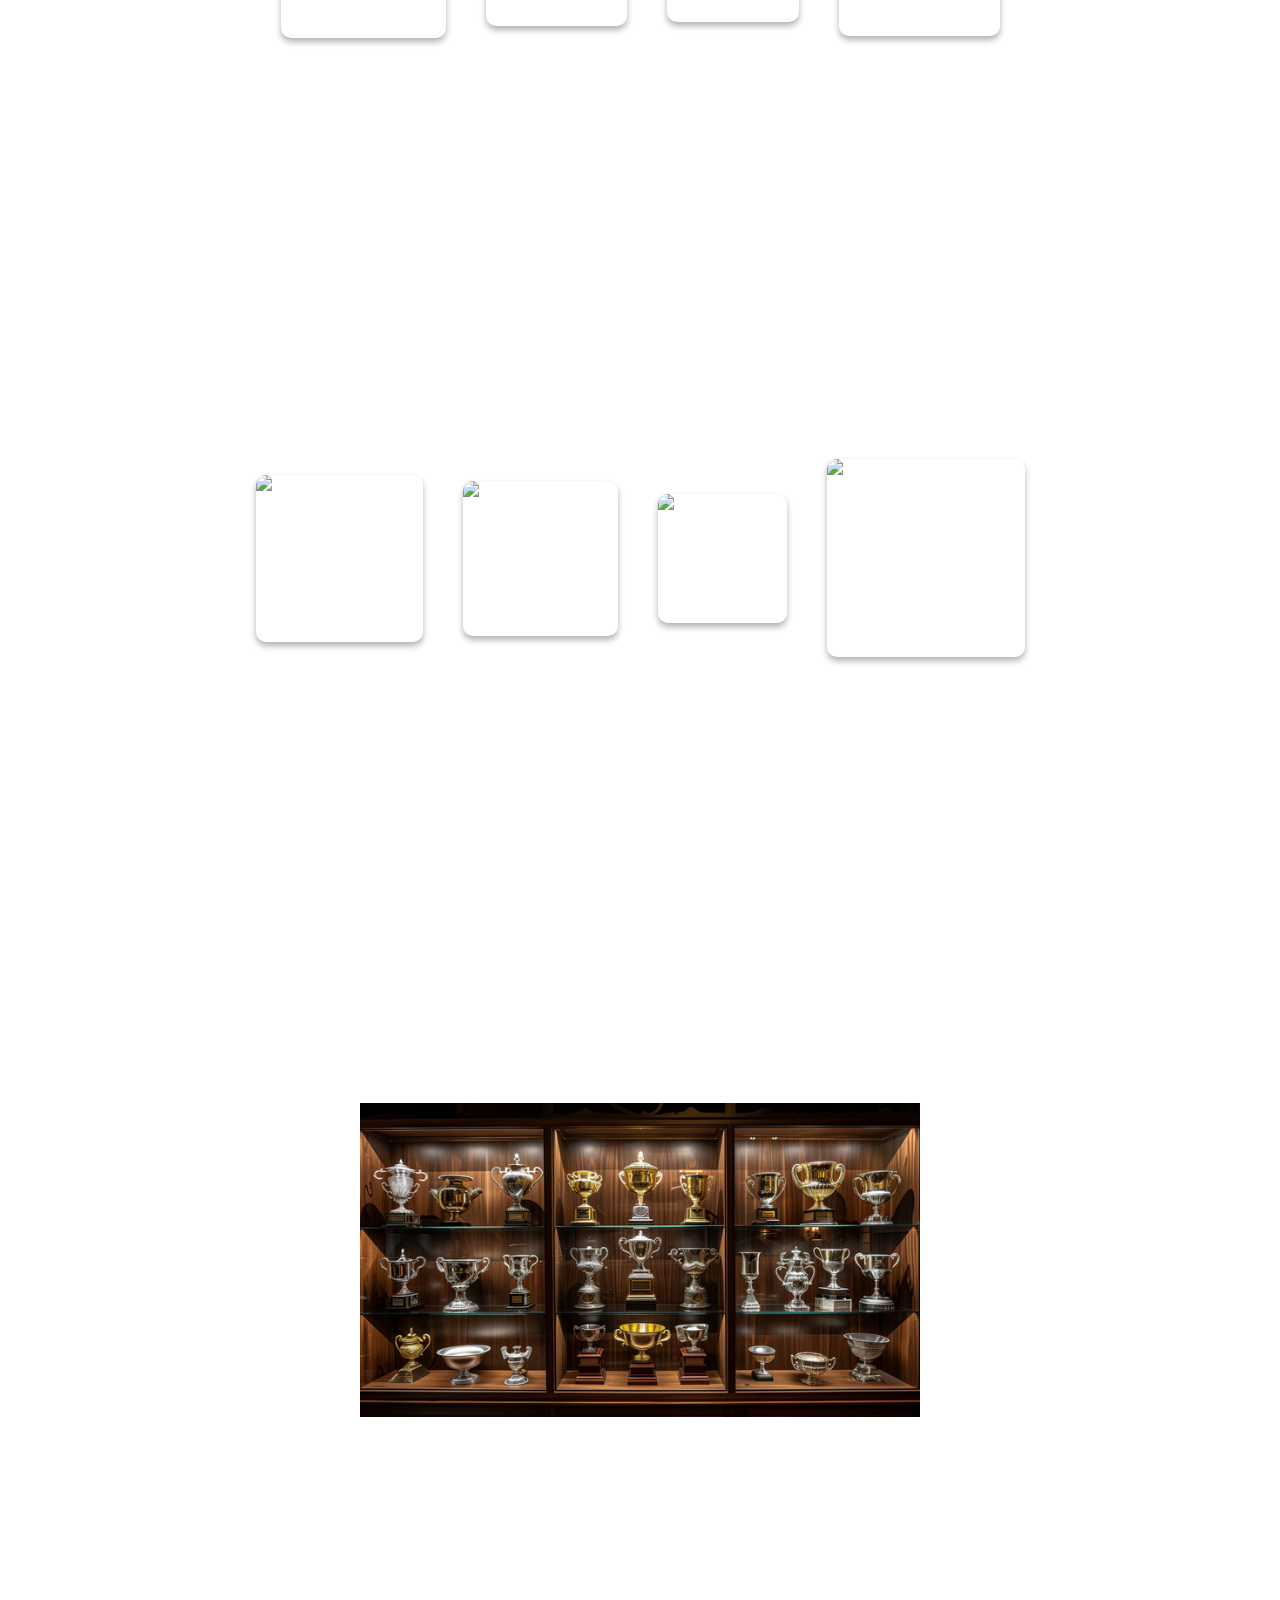
==== commit ec6196e9: "updated image structure in index.html" ====
--- a/index.html
+++ b/index.html
@@ -22,7 +22,7 @@
 
     <div class="field-section">
       <div class="group-picture">
-        <img src="PICS/TOP PICS/GROUPPIC.JPG" alt="Group Picture">
+        <img src="GROUPPIC.JPG" alt="Group Picture">
       </div>
     </div>
 
@@ -48,100 +48,100 @@
 
     <div class="filmstrip-container">
       <div class="left-filmstrip">
-          <img src="PICS/TOP PICS/IMG_2029.JPG">
-          <img src="PICS/TOP PICS/IMG_2030.JPG">
-          <img src="PICS/TOP PICS/IMG_2041.JPG">
-          <img src="PICS/TOP PICS/IMG_2050.JPG">
-          <img src="PICS/TOP PICS/IMG_2095.JPG">
-          <img src="PICS/TOP PICS/IMG_2097.JPG">
-          <img src="PICS/TOP PICS/IMG_2132.JPG">
-          <img src="PICS/TOP PICS/IMG_2258.JPG">
-          <img src="PICS/TOP PICS/IMG_2316.JPG">
-          <img src="PICS/TOP PICS/IMG_2366.JPG">
-          <img src="PICS/TOP PICS/IMG_2411.JPG">
+          <img src="IMG_2029.JPG">
+          <img src="IMG_2030.JPG">
+          <img src="IMG_2041.JPG">
+          <img src="IMG_2050.JPG">
+          <img src="IMG_2095.JPG">
+          <img src="IMG_2097.JPG">
+          <img src="IMG_2132.JPG">
+          <img src="IMG_2258.JPG">
+          <img src="IMG_2316.JPG">
+          <img src="IMG_2366.JPG">
+          <img src="IMG_2411.JPG">
       </div>
   </div>
 
   <div class="filmstrip-container">
     <div class="right-filmstrip">
-        <img src="PICS/TOP PICS/IMG_2434.JPG">
-        <img src="PICS/TOP PICS/IMG_2566.JPG">
-        <img src="PICS/TOP PICS/IMG_2573.JPG">
-        <img src="PICS/TOP PICS/IMG_2601.JPG">
-        <img src="PICS/TOP PICS/IMG_2628.JPG">
-        <img src="PICS/TOP PICS/IMG_2633.JPG">
-        <img src="PICS/TOP PICS/IMG_2698.JPG">
-        <img src="PICS/TOP PICS/IMG_2728.JPG">
-        <img src="PICS/TOP PICS/IMG_2789.JPG">
-        <img src="PICS/TOP PICS/IMG_2850.JPG">
-        <img src="PICS/TOP PICS/IMG_2856.JPG">
-        <img src="PICS/TOP PICS/IMG_2909.JPG">
+        <img src="IMG_2434.JPG">
+        <img src="IMG_2566.JPG">
+        <img src="IMG_2573.JPG">
+        <img src="IMG_2601.JPG">
+        <img src="IMG_2628.JPG">
+        <img src="IMG_2633.JPG">
+        <img src="IMG_2698.JPG">
+        <img src="IMG_2728.JPG">
+        <img src="IMG_2789.JPG">
+        <img src="IMG_2850.JPG">
+        <img src="IMG_2856.JPG">
+        <img src="IMG_2909.JPG">
     </div>
 </div>
 
 <div class="filmstrip-container">
   <div class="left-filmstrip">
-      <img src="PICS/TOP PICS/IMG_2934.JPG">
-      <img src="PICS/TOP PICS/IMG_2936.JPG">
-      <img src="PICS/TOP PICS/IMG_2987.JPG">
-      <img src="PICS/TOP PICS/IMG_3101.JPG">
-      <img src="PICS/TOP PICS/IMG_3109.JPG">
-      <img src="PICS/TOP PICS/IMG_3119.JPG">
-      <img src="PICS/TOP PICS/IMG_3145.JPG">
-      <img src="PICS/TOP PICS/IMG_3214.JPG">
-      <img src="PICS/TOP PICS/IMG_3238.JPG">
-      <img src="PICS/TOP PICS/IMG_3371.JPG">
-      <img src="PICS/TOP PICS/IMG_3400.JPG">
+      <img src="IMG_2934.JPG">
+      <img src="IMG_2936.JPG">
+      <img src="IMG_2987.JPG">
+      <img src="IMG_3101.JPG">
+      <img src="IMG_3109.JPG">
+      <img src="IMG_3119.JPG">
+      <img src="IMG_3145.JPG">
+      <img src="IMG_3214.JPG">
+      <img src="IMG_3238.JPG">
+      <img src="IMG_3371.JPG">
+      <img src="IMG_3400.JPG">
   </div>
 </div>
 
 <div class="filmstrip-container">
 <div class="right-filmstrip">
-    <img src="PICS/TOP PICS/IMG_3426.JPG">
-    <img src="PICS/TOP PICS/IMG_3459.JPG">
-    <img src="PICS/TOP PICS/IMG_3567.JPG">
-    <img src="PICS/TOP PICS/IMG_3578.JPG">
-    <img src="PICS/TOP PICS/IMG_3592.JPG">
-    <img src="PICS/TOP PICS/IMG_3599.JPG">
-    <img src="PICS/TOP PICS/IMG_3602.JPG">
-    <img src="PICS/TOP PICS/IMG_3612.JPG">
-    <img src="PICS/TOP PICS/IMG_3618.JPG">
-    <img src="PICS/TOP PICS/IMG_3621.JPG">
-    <img src="PICS/TOP PICS/IMG_3630.JPG">
-    <img src="PICS/TOP PICS/IMG_3661.JPG">
+    <img src="IMG_3426.JPG">
+    <img src="IMG_3459.JPG">
+    <img src="IMG_3567.JPG">
+    <img src="IMG_3578.JPG">
+    <img src="IMG_3592.JPG">
+    <img src="IMG_3599.JPG">
+    <img src="IMG_3602.JPG">
+    <img src="IMG_3612.JPG">
+    <img src="IMG_3618.JPG">
+    <img src="IMG_3621.JPG">
+    <img src="IMG_3630.JPG">
+    <img src="IMG_3661.JPG">
 </div>
 </div>
 
 <div class="filmstrip-container">
   <div class="left-filmstrip">
-      <img src="PICS/TOP PICS/IMG_3668.JPG">
-      <img src="PICS/TOP PICS/IMG_3684.JPG">
-      <img src="PICS/TOP PICS/IMG_3689.JPG">
-      <img src="PICS/TOP PICS/IMG_3760.JPG">
-      <img src="PICS/TOP PICS/IMG_3772.JPG">
-      <img src="PICS/TOP PICS/IMG_3774.JPG">
-      <img src="PICS/TOP PICS/IMG_3818.JPG">
-      <img src="PICS/TOP PICS/IMG_3829.JPG">
-      <img src="PICS/TOP PICS/IMG_3900.JPG">
-      <img src="PICS/TOP PICS/IMG_3942.JPG">
-      <img src="PICS/TOP PICS/IMG_3960.JPG">
+      <img src="IMG_3668.JPG">
+      <img src="IMG_3684.JPG">
+      <img src="IMG_3689.JPG">
+      <img src="IMG_3760.JPG">
+      <img src="IMG_3772.JPG">
+      <img src="IMG_3774.JPG">
+      <img src="IMG_3818.JPG">
+      <img src="IMG_3829.JPG">
+      <img src="IMG_3900.JPG">
+      <img src="IMG_3942.JPG">
+      <img src="IMG_3960.JPG">
   </div>
 </div>
 
 <div class="filmstrip-container">
 <div class="right-filmstrip">
-    <img src="PICS/TOP PICS/IMG_3966.JPG">
-    <img src="PICS/TOP PICS/IMG_4007.JPG">
-    <img src="PICS/TOP PICS/IMG_4030.JPG">
-    <img src="PICS/TOP PICS/IMG_4118.JPG">
-    <img src="PICS/TOP PICS/IMG_4162.JPG">
-    <img src="PICS/TOP PICS/IMG_4173.JPG">
-    <img src="PICS/TOP PICS/IMG_4178.JPG">
-    <img src="PICS/TOP PICS/IMG_4191.JPG">
-    <img src="PICS/TOP PICS/IMG_4200.JPG">
-    <img src="PICS/TOP PICS/IMG_4236.JPG">
-    <img src="PICS/TOP PICS/IMG_2856.JPG">
-    <img src="PICS/TOP PICS/IMG_2909.JPG">
+    <img src="IMG_3966.JPG">
+    <img src="IMG_4007.JPG">
+    <img src="IMG_4030.JPG">
+    <img src="IMG_4118.JPG">
+    <img src="IMG_4162.JPG">
+    <img src="IMG_4173.JPG">
+    <img src="IMG_4178.JPG">
+    <img src="IMG_4191.JPG">
+    <img src="IMG_4200.JPG">
+    <img src="IMG_4236.JPG">
+    <img src="IMG_2856.JPG">
+    <img src="IMG_2909.JPG">
 </div>
 </div>
 
@@ -152,7 +152,7 @@
 
 <div class="board-member-container">
 <div class="member">
-<img src="PICS/BOARDPICS/JOSHPICTURE.jpeg" alt="Josh Katz">
+<img src="JOSHPICTURE.jpeg" alt="Josh Katz">
 <ul>
 <li><b><u>Name:</u></b></li>
 <li>Josh Katz</li>
@@ -177,7 +177,7 @@
 </ul>
 </div>
 <div class="member">
-<img src="PICS/BOARDPICS/LILAPICTURE.jpeg" alt="Lila Ellman">
+<img src="LILAPICTURE.jpeg" alt="Lila Ellman">
 <ul>
 <li><b><u>Name:</u></b></li>
 <li>Lila Ellman</li>
@@ -194,7 +194,7 @@
 </ul>
 </div>
 <div class="member">
-<img src="PICS/BOARDPICS/JACKPICTURE.jpeg" alt="Jack Baum">
+<img src="JACKPICTURE.jpeg" alt="Jack Baum">
 <ul>
 <li><b><u>Name:</u></b></li>
 <li>Jack Baum</li>
@@ -210,7 +210,7 @@
 <li>Definitely Eli Plotkin, bro's an animal</li>
 </div>
 <div class="member">
-<img src="PICS/BOARDPICS/SYDNIPICTURE.jpeg" alt="Tzivyah Hite">
+<img src="SYDNIPICTURE.jpeg" alt="Tzivyah Hite">
 <ul>
 <li><b><u>Name:</u></b></li>
 <li>Tzivyah (Sydni) Hite</li>
@@ -227,7 +227,7 @@
 </ul>
 </div>
 <div class="member">
-<img src="PICS/BOARDPICS/LEVIPICTURE.jpeg" alt="Levi Stein">
+<img src="LEVIPICTURE.jpeg" alt="Levi Stein">
 <ul>
 <li><b><u>Name:</u></b></li>
 <li>Levi Stein</li>
@@ -243,7 +243,7 @@
 <li>Luke Skywalker, the force really helps with those 7-10s</li>
 </div>
 <div class="member">
-  <img src="PICS/BOARDPICS/VIVIENNEPICTURE.jpeg" alt="Vivienne Schlussel">
+  <img src="VIVIENNEPICTURE.jpeg" alt="Vivienne Schlussel">
   <ul>
     <li><b><u>Name:</u></b></li>
     <li> Vivienne Schlussel</li>
@@ -261,7 +261,7 @@
 
   <!--team picture section (rows of 4)-->
     <div id="loading-screen">
-        <img src="PICS/MYFTLOGO.jpeg" alt="Loading Website" class="loading-image">
+        <img src="MYFTLOGO.jpeg" alt="Loading Website" class="loading-image">
     </div>
   </div>
 
@@ -276,7 +276,7 @@
 
   <div class="team-pictures-grid">
     <div class="picture-item">
-      <img src="PICS/TEAM PICS/BROWN.JPG" alt="Brown">
+      <img src="BROWN.JPG" alt="Brown">
       <p>
         <ul>
           <li><b><u>Team:</u></b> Brown</li>
@@ -285,7 +285,7 @@
       </p>
     </div>
     <div class="picture-item">
-      <img src="PICS/TEAM PICS/MICHIGAN1.JPG" alt="Michigan 1">
+      <img src="MICHIGAN1.JPG" alt="Michigan 1">
       <p>
         <ul>
           <li><b><u>Team:</u></b> Michigan 1</li>
@@ -294,7 +294,7 @@
       </p>
     </div>
     <div class="picture-item">
-      <img src="PICS/TEAM PICS/BING.JPG" alt="Binghamton">
+      <img src="BING.JPG" alt="Binghamton">
       <h5>
         <ul>
           <li><b><u>Team:</u></b> Binghamton</li>
@@ -303,7 +303,7 @@
       </h5>
     </div>
     <div class="picture-item">
-      <img src="PICS/TEAM PICS/STPETERS.JPG" alt="St. Peters">
+      <img src="STPETERS.JPG" alt="St. Peters">
       <p>
         <ul>
           <li><b><u>Team:</u></b> St. Peters</li>
@@ -315,7 +315,7 @@
 
     <div class="team-pictures-grid">
       <div class="picture-item">
-        <img src="PICS/TEAM PICS/MARYLAND.JPG" alt="Maryland">
+        <img src="MARYLAND.JPG" alt="Maryland">
         <p>
           <ul>
             <li><b><u>Team:</u></b> Maryland</li>
@@ -324,7 +324,7 @@
         </p>
       </div>
       <div class="picture-item">
-        <img src="PICS/TEAM PICS/MICHIGAN2.JPG" alt="Michigan 2">
+        <img src="MICHIGAN2.JPG" alt="Michigan 2">
         <p>
           <ul>
             <li><b><u>Team:</u></b> Michigan 2</li>
@@ -333,7 +333,7 @@
         </p>
       </div>
       <div class="picture-item">
-        <img src="PICS/TEAM PICS/YU.JPG" alt="YU">
+        <img src="YU.JPG" alt="YU">
         <p>
           <ul>
             <li><b><u>Team:</u></b> Yeshiva</li>
@@ -342,7 +342,7 @@
         </p>
       </div>
       <div class="picture-item">
-        <img src="PICS/TEAM PICS/WASHYU.JPG" alt="WashYU">
+        <img src="WASHYU.JPG" alt="WashYU">
         <p>
           <ul>
             <li><b><u>Team:</u></b> WashYU</li>
@@ -360,7 +360,7 @@
 
       <div class="team-pictures-grid">
         <div class="picture-item">
-          <img src="PICS/TEAM PICS/QUEENS.JPG" alt="Queens">
+          <img src="QUEENS.JPG" alt="Queens">
           <p>
             <ul>
               <li><b><u>Team:</u></b> Queens</li>
@@ -369,7 +369,7 @@
           </p>
         </div>
         <div class="picture-item">
-          <img src="PICS/TEAM PICS/STERN.JPG" alt="Stern">
+          <img src="STERN.JPG" alt="Stern">
           <p>
             <ul>
               <li><b><u>Team:</u></b> Stern</li>
@@ -378,7 +378,7 @@
           </p>
         </div>
         <div class="picture-item">
-          <img src="PICS/TEAM PICS/WASHUGIRLS.JPG" alt="Washu Girls">
+          <img src="WASHUGIRLS.JPG" alt="Washu Girls">
           <p>
             <ul>
               <li><b><u>Team:</u></b> WashU</li>
@@ -387,7 +387,7 @@
           </p>
         </div>
         <div class="picture-item">
-          <img src="PICS/TEAM PICS/MICHIGANGIRLS.JPG" alt="Michigan">
+          <img src="MICHIGANGIRLS.JPG" alt="Michigan">
           <p>
             <ul>
               <li><b><u>Team:</u></b> Michigan</li>
@@ -404,7 +404,7 @@
           </div>
         </div>
 
-  <img src="PICS/trophycase.jpg" alt="Main Image" id="mainImage" class="clickable-image">
+  <img src="trophycase.jpg" alt="Main Image" id="mainImage" class="clickable-image">
 
   <div id="overlay" class="overlay">
     <span class="close-btn" id="closeOverlay">&times;</span>
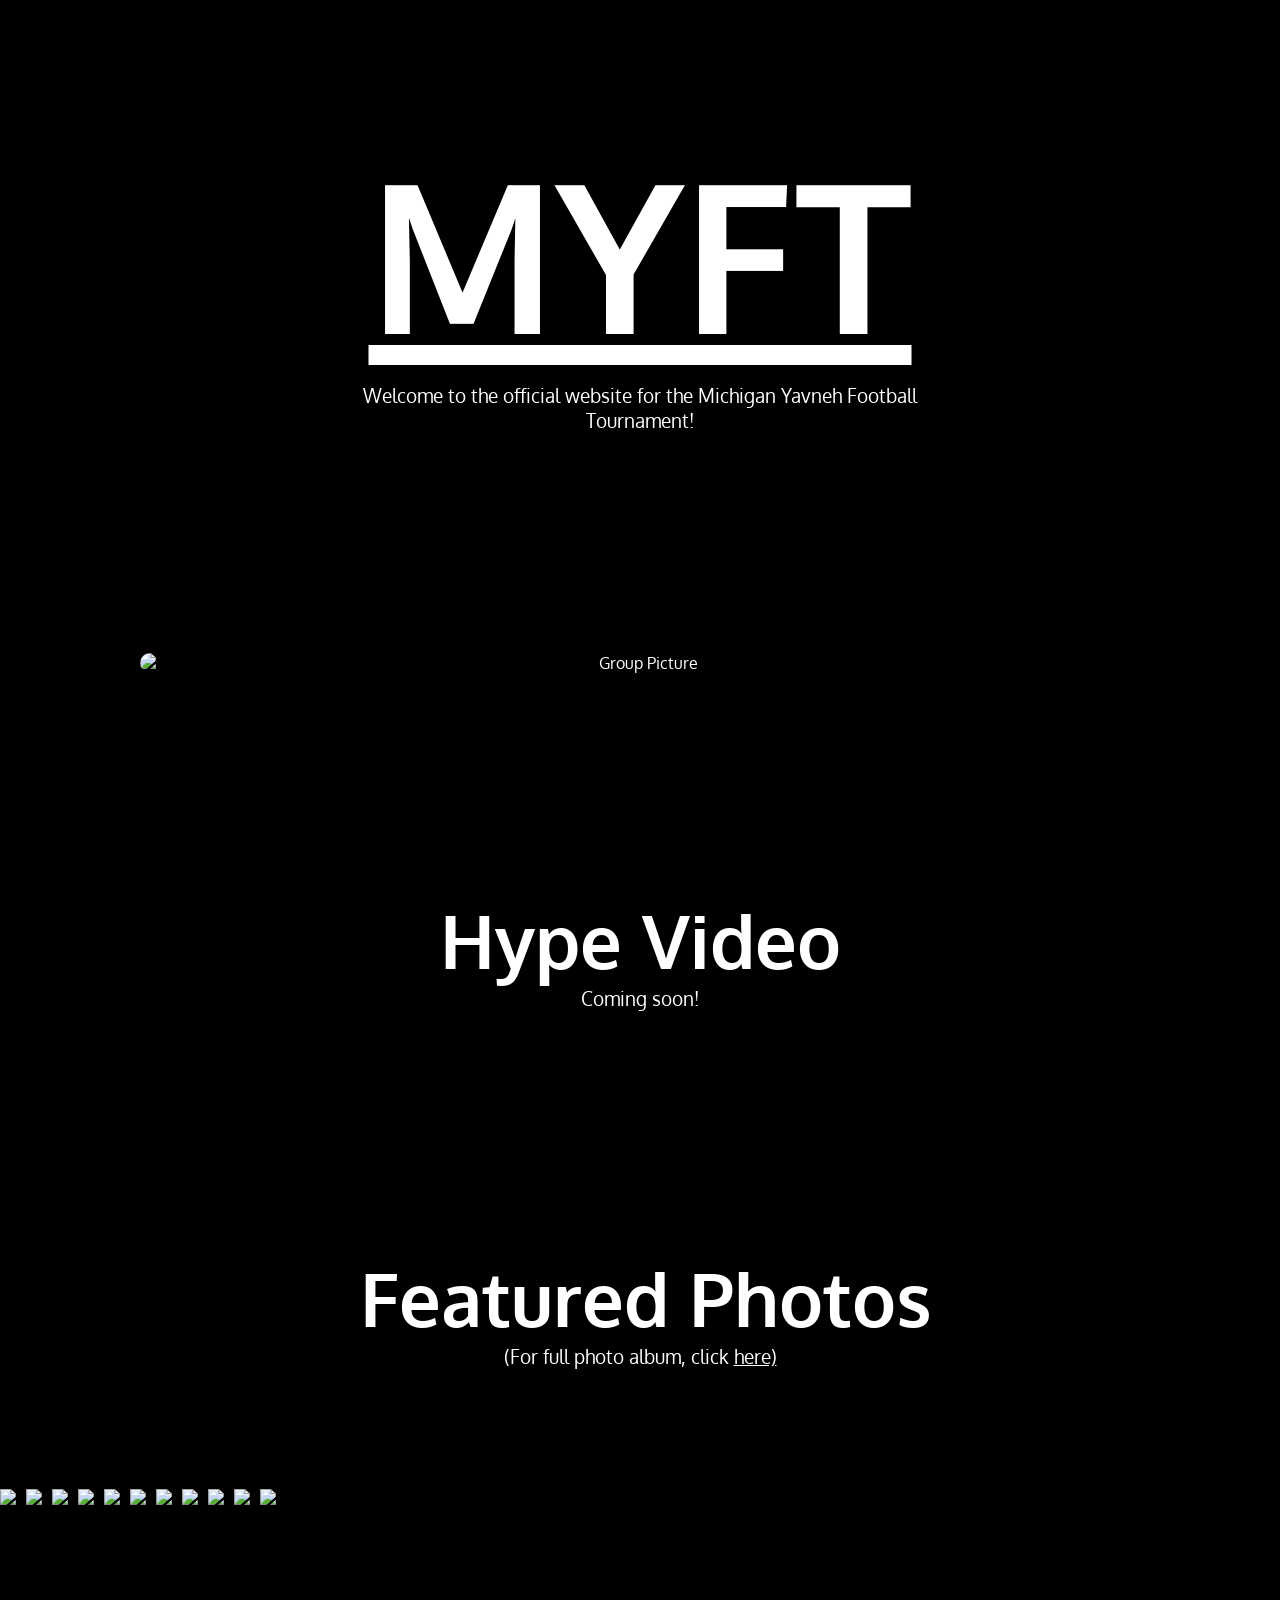
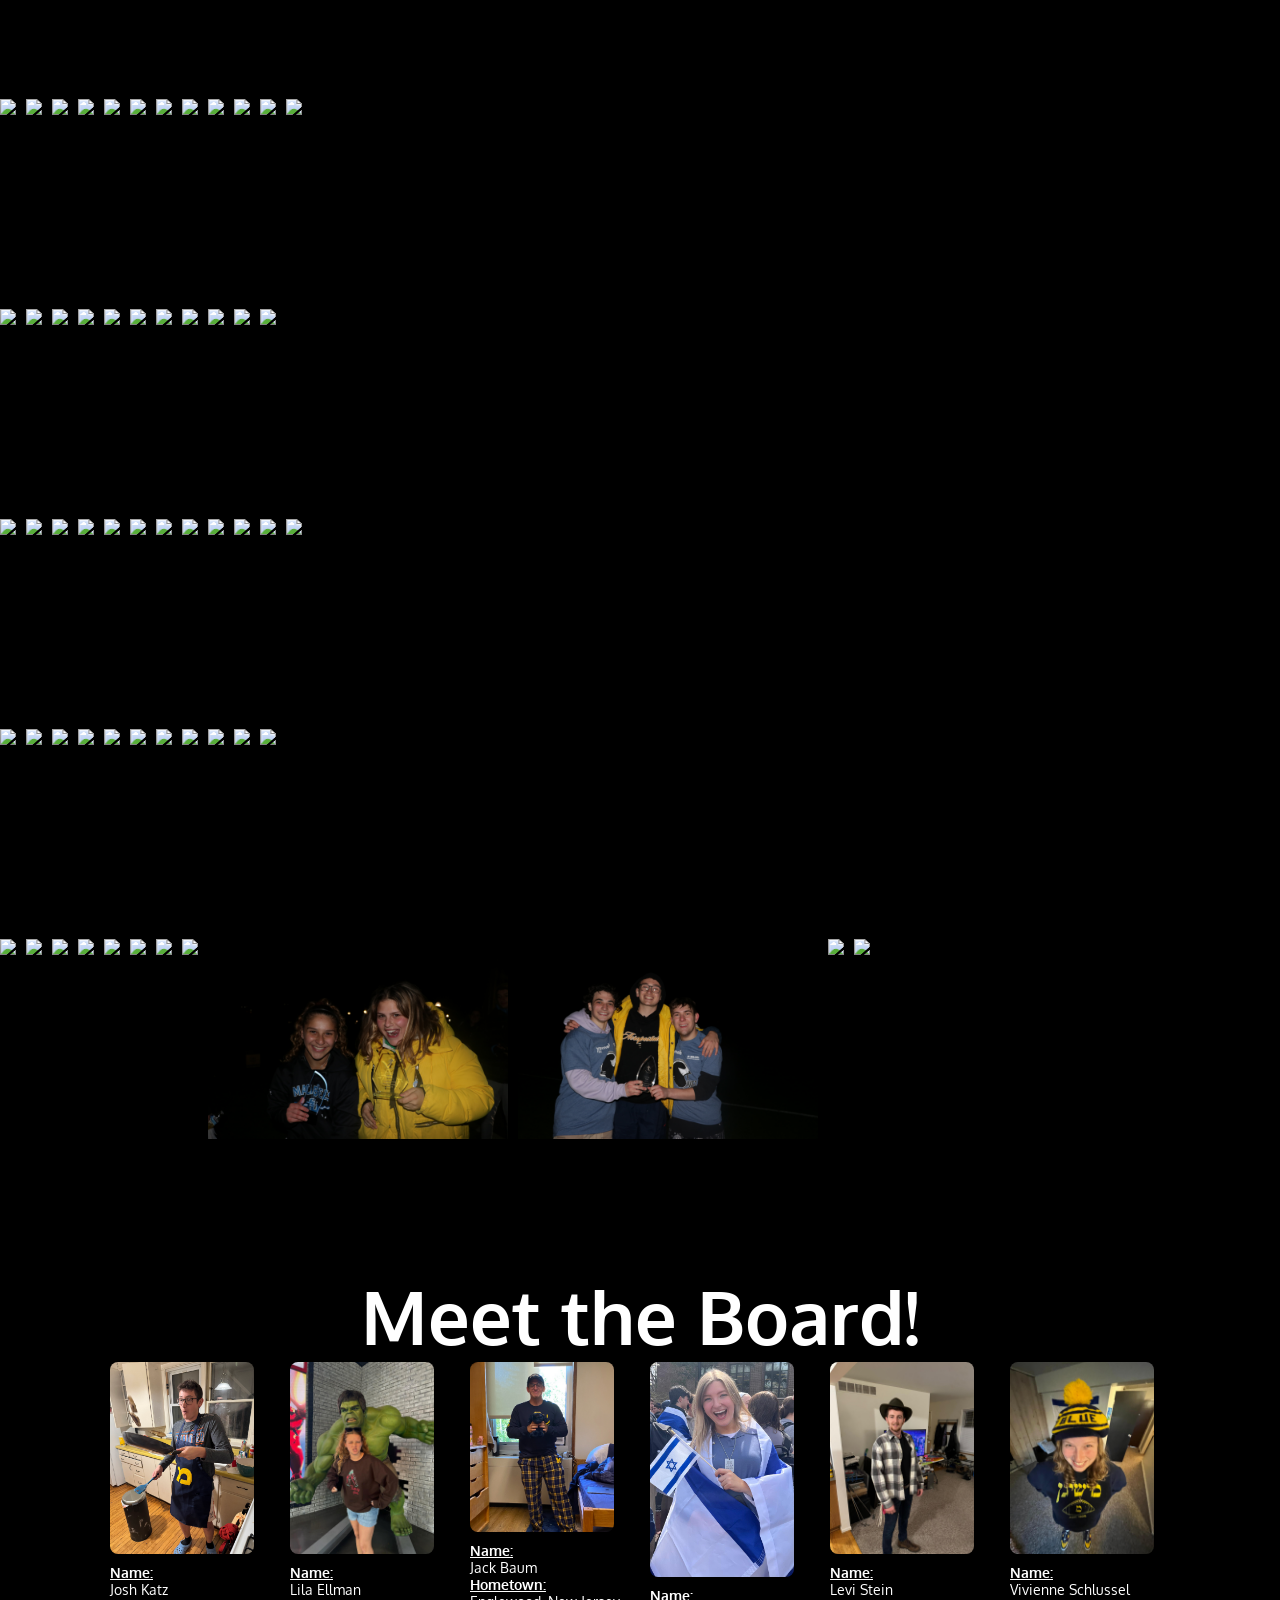
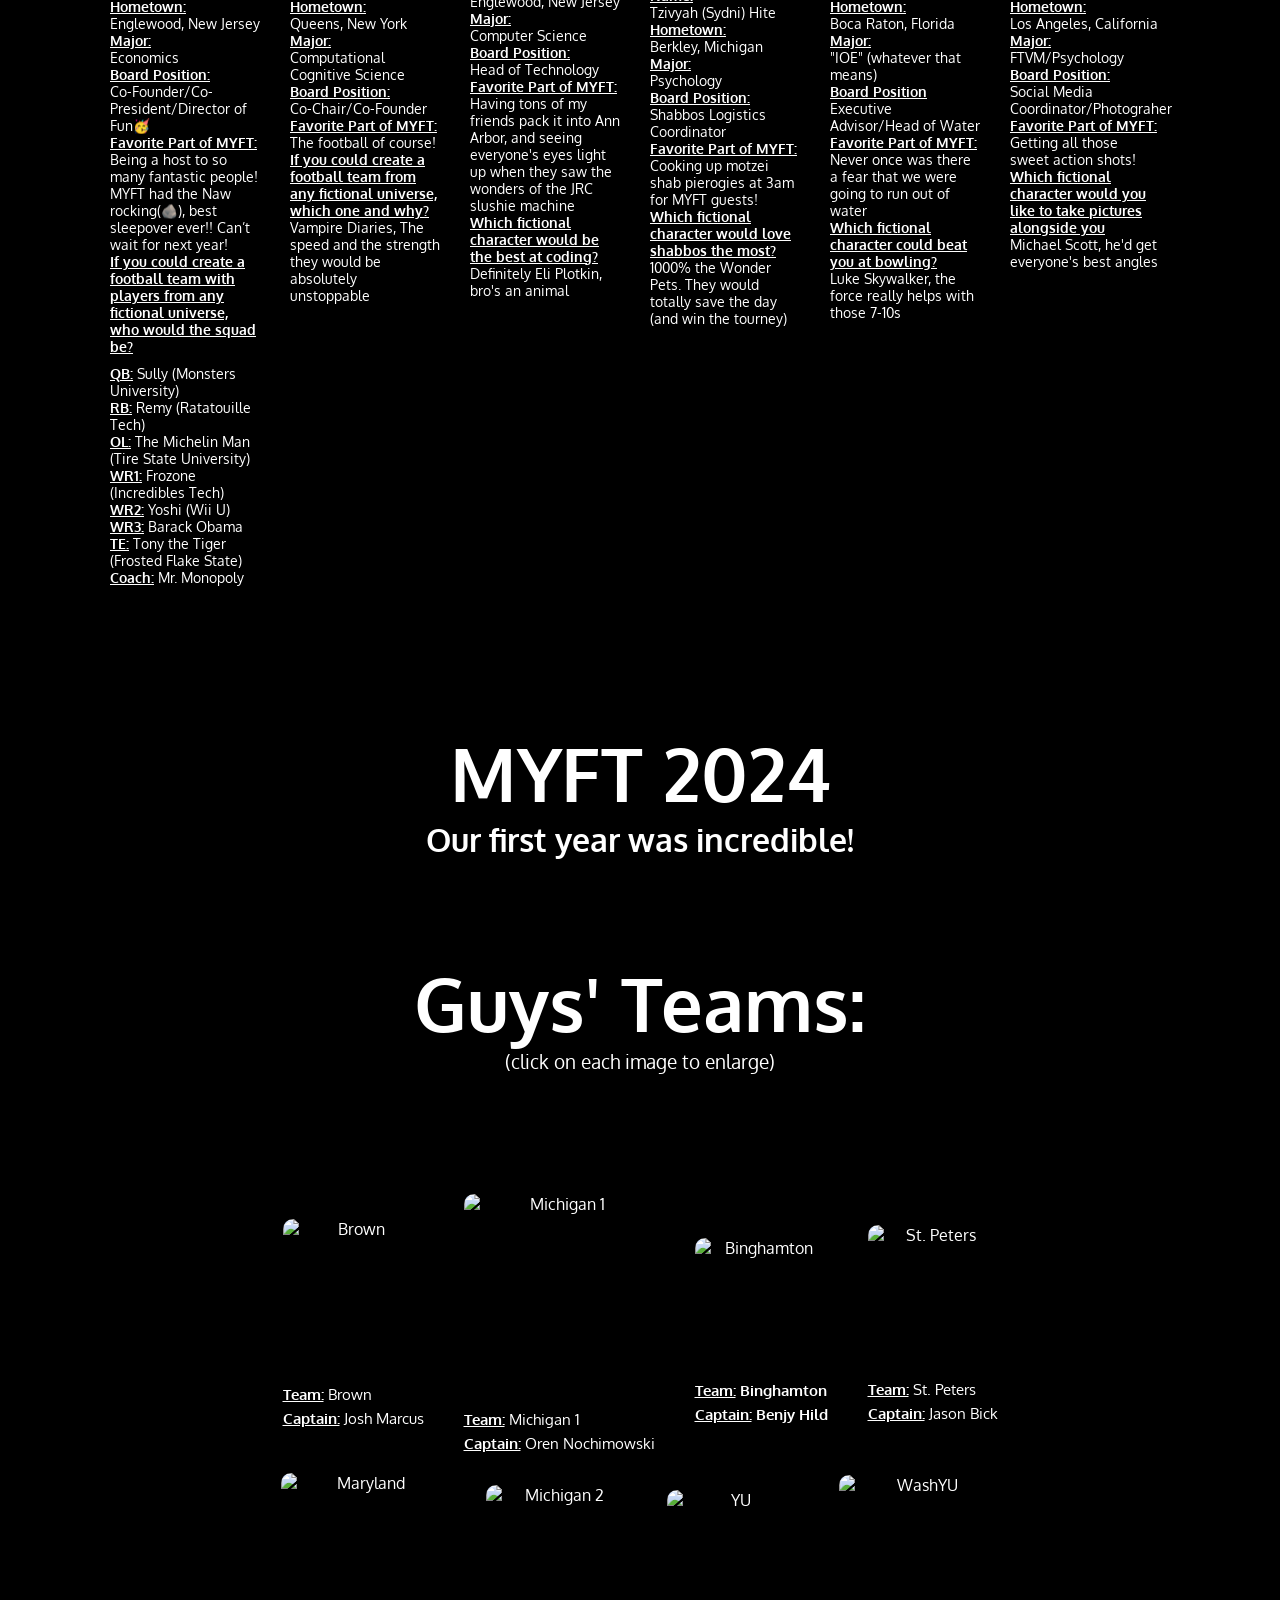
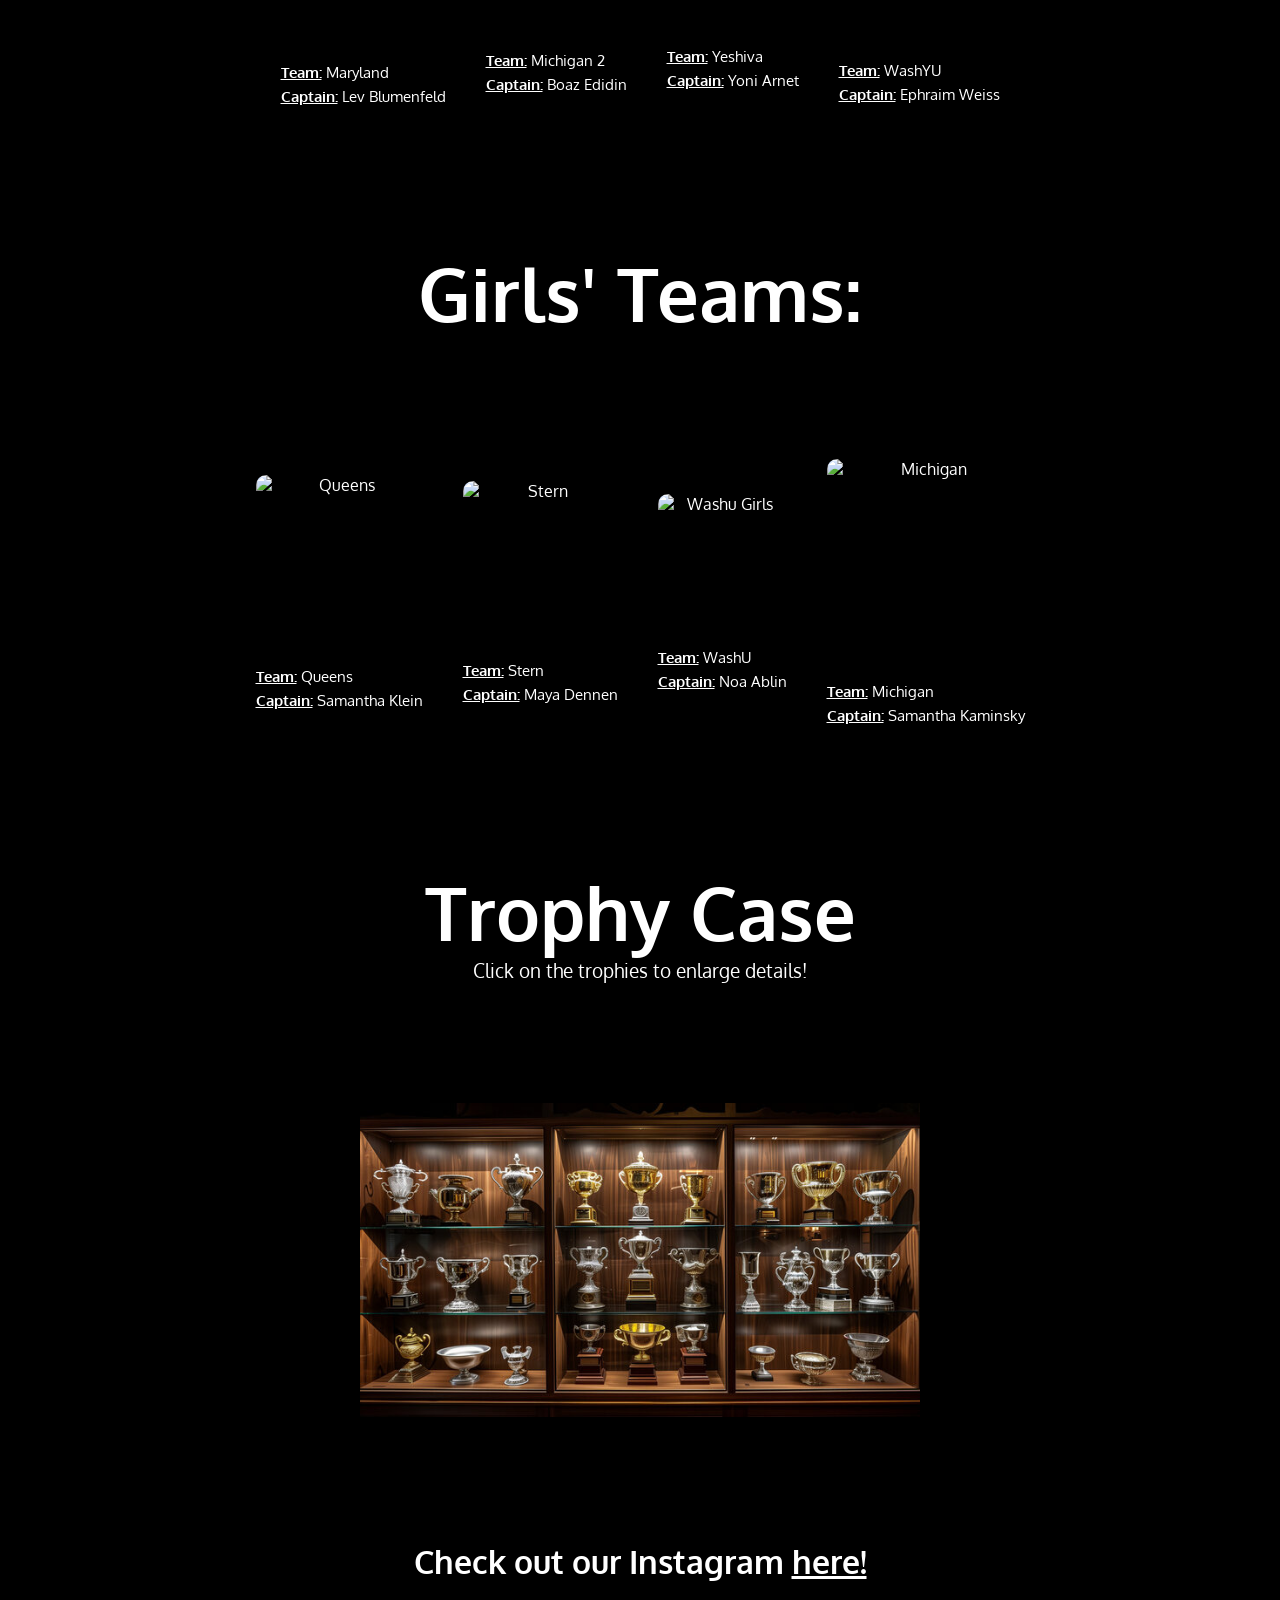
==== commit 7b46ee7b: "Update index.html" ====
--- a/index.html
+++ b/index.html
@@ -190,7 +190,7 @@
 <li><b><u>Favorite Part of MYFT:</u></b></li>
 <li>The football of course!</li>
 <li><b><u>If you could create a football team from any fictional universe, which one and why?</u></b></li>
-<li>Vampire Diaries, The speed and the strength they would be absoulutely unstoppable</li>
+<li>Vampire Diaries, The speed and the strength they would be absolutely unstoppable</li>
 </ul>
 </div>
 <div class="member">
--- a/MYFT_styles.css
+++ b/MYFT_styles.css
@@ -13,7 +13,7 @@
 }
 
 .main-background {
-  background-image: url('PICS/MYFTBACKGROUNDFINAL.png');
+  background-color: black;
   background-size: cover;
   background-attachment: fixed;
   background-repeat: no-repeat;
@@ -348,4 +348,126 @@
 
 .instagram {
 pointer-events: auto;
-}+}
+
+@media screen and (max-width: 1024px) {
+  h1 {
+    font-size: 8em;
+  }
+  
+  h2 {
+    font-size: 3em;
+    white-space: normal;
+  }
+  
+  .board-member-container {
+    grid-template-columns: repeat(3, 1fr);
+    gap: 20px;
+    left: 0;
+    padding: 0 20px;
+  }
+  
+  .team-pictures-grid {
+    grid-template-columns: repeat(2, 1fr);
+    gap: 20px;
+    padding: 0 20px;
+  }
+}
+
+/* Media query for mobile phones */
+@media screen and (max-width: 768px) {
+  h1 {
+    font-size: 4em;
+  }
+  
+  h2 {
+    font-size: 2em;
+  }
+  
+  h3 {
+    font-size: 1.5em;
+  }
+  
+  p {
+    font-size: 1em;
+  }
+  
+  .content {
+    padding: 10px;
+  }
+  
+  .field-section {
+    padding: 50px 0;
+  }
+  
+  .board-member-container {
+    grid-template-columns: repeat(2, 1fr);
+    gap: 15px;
+  }
+  
+  .member {
+    width: 130px;
+  }
+  
+  .member ul li {
+    font-size: 12px;
+  }
+  
+  .team-pictures-grid {
+    grid-template-columns: 1fr;
+    width: 95%;
+  }
+  
+  .filmstrip-container {
+    height: 150px;
+  }
+  
+  .group-picture img {
+    max-width: 95%;
+  }
+  
+  /* Improve overlay for mobile */
+  .overlay-content {
+    padding: 10px;
+    gap: 10px;
+  }
+  
+  .close-btn {
+    top: 10px;
+    right: 15px;
+  }
+  
+  .picture-item ul li {
+    font-size: 13px;
+  }
+}
+
+/* Media query for very small screens */
+@media screen and (max-width: 480px) {
+  .board-member-container {
+    grid-template-columns: 1fr;
+  }
+  
+  .member {
+    width: 100%;
+    max-width: 200px;
+    margin: 0 auto;
+  }
+  
+  h1 {
+    font-size: 3em;
+  }
+}
+
+/* Fix for filmstrip images on mobile */
+.filmstrip-container img {
+  height: 100%;
+  width: auto;
+  margin-right: 10px;
+}
+
+/* Ensure images don't overflow their containers */
+img {
+  max-width: 100%;
+  height: auto;
+}
